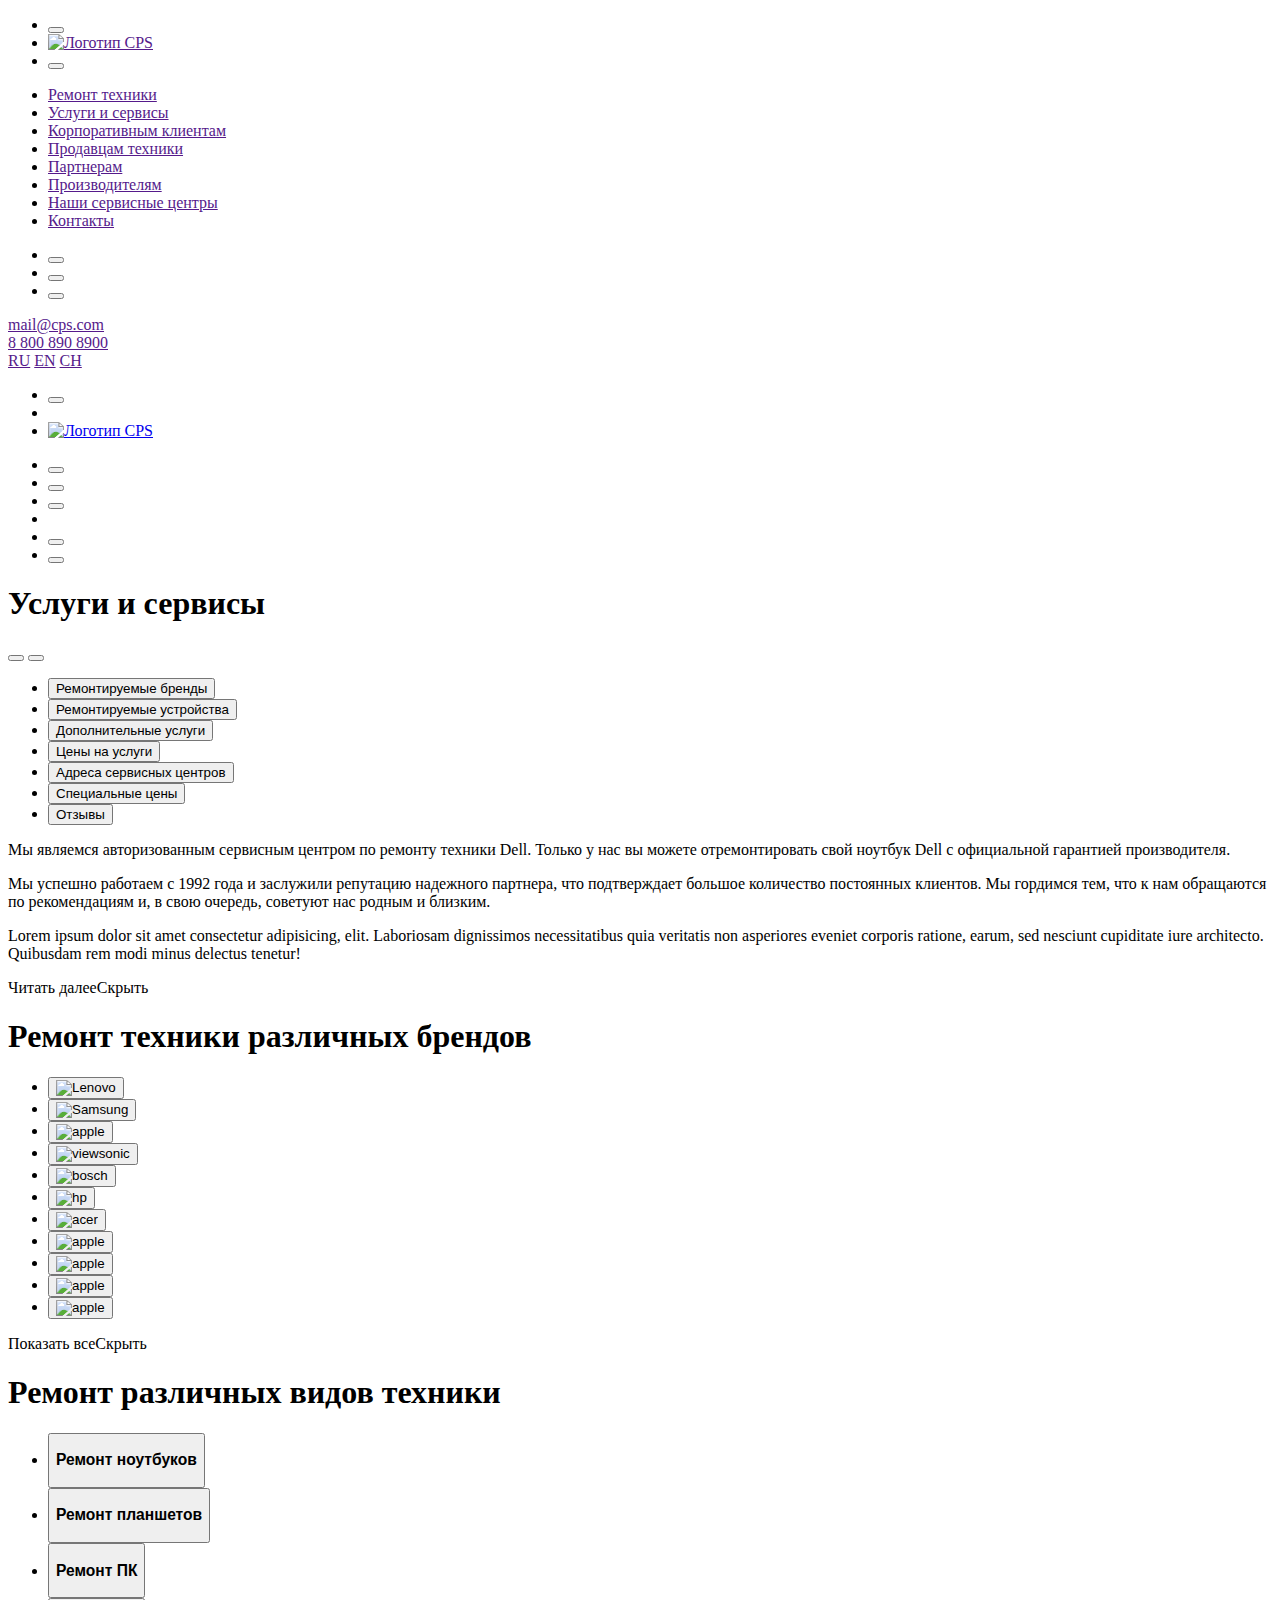
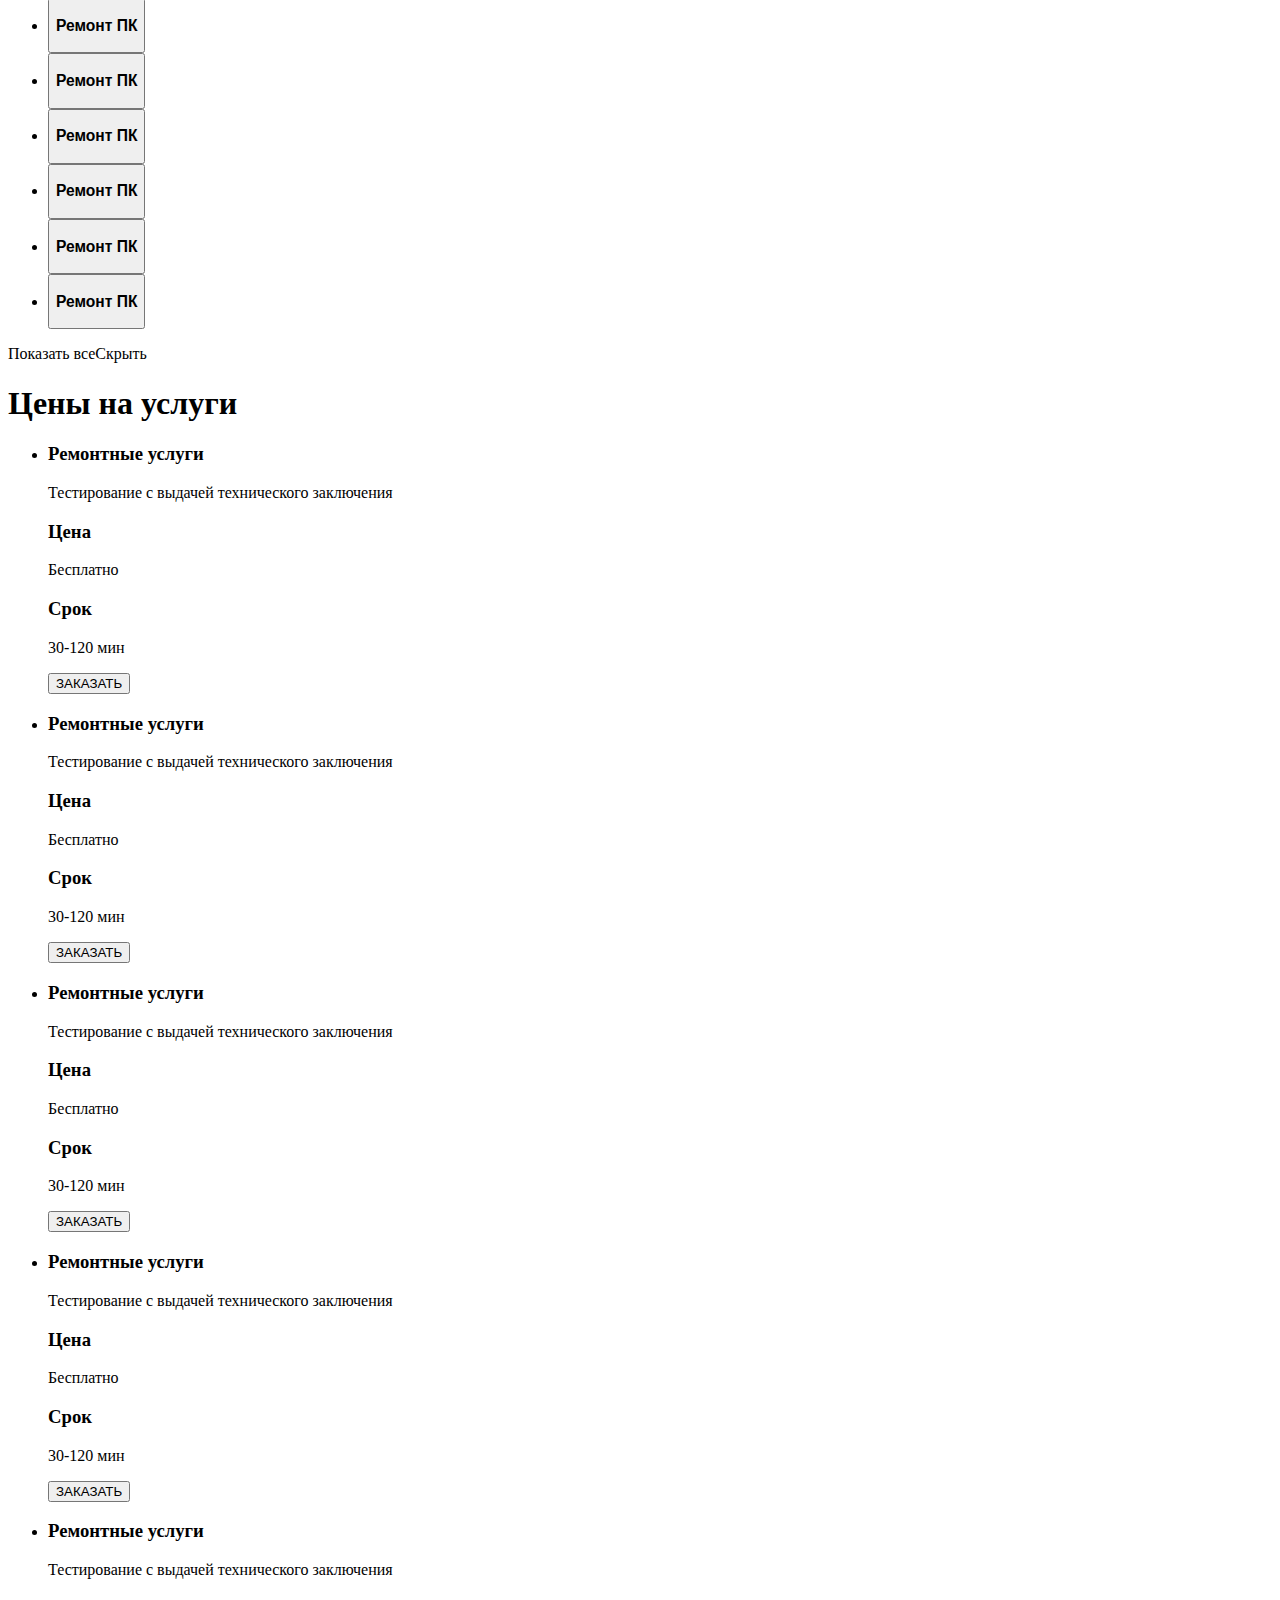
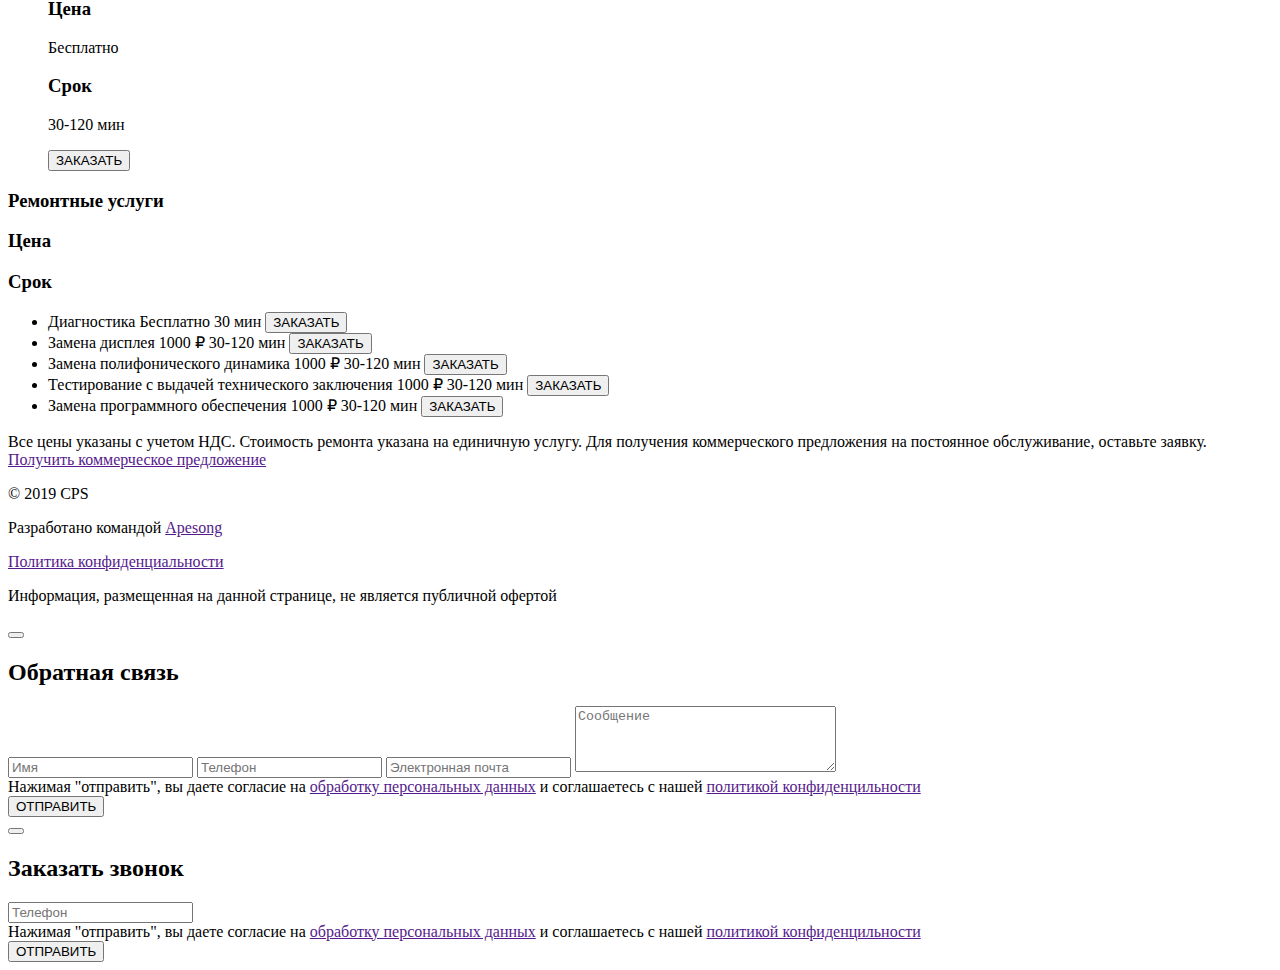
==== src/index.html @ 5e17c7f5 "Add files via upload" ====
<!DOCTYPE html>
<html lang="ru">

<head>
  <meta charset="utf-8">
  <meta name="viewport" content="width=device-width, initial-scale=1.0">
  <title>2 Services</title>
</head>

<body>
  <div class="content">
    <div class="mobile-menu-block">
      <div class="mobile-menu-container">
        <div class="mobile-menu-header">
          <ul class="top-menu">
            <li class="menu-element">
              <button class="button-menu-element close-burger-menu" type="button">
                <div class="button-menu-element__cross-stick">
                </div>
                <div class="button-menu-element__cross-stick">
                </div>
              </button>
            </li>
            <li class="header-logo">
              <a href="" class="header-logo-link"><img class="header-logo-link__icon" src="img/logo.png" alt="Логотип CPS"></a>
            </li>
            <li class="menu-element">
              <button class="button-menu-element" type="button">
                <div class="button-menu-element__glass-outer-round"></div>
                <div class="button-menu-element__glass-inner-round"></div>
                <div class="button-menu-element__glass-stick"></div>
              </button>
            </li>
          </ul>
        </div>
        <section class="main-menu">
          <ul class="mobile-main-menu">
            <li class="mobile-main-menu-element"><a href="" class="mobile-main-menu-element-link">Ремонт техники</a></li>
            <li class="mobile-main-menu-element"><a href="" class="mobile-main-menu-element-link">Услуги и сервисы</a></li>
            <li class="mobile-main-menu-element"><a href="" class="mobile-main-menu-element-link">Корпоративным клиентам</a></li>
            <li class="mobile-main-menu-element"><a href="" class="mobile-main-menu-element-link">Продавцам техники</a></li>
            <li class="mobile-main-menu-element"><a href="" class="mobile-main-menu-element-link">Партнерам</a></li>
            <li class="mobile-main-menu-element"><a href="" class="mobile-main-menu-element-link">Производителям</a></li>
            <li class="mobile-main-menu-element"><a href="" class="mobile-main-menu-element-link">Наши сервисные центры</a></li>
            <li class="mobile-main-menu-element"><a href="" class="mobile-main-menu-element-link">Контакты</a></li>
          </ul>
        </section>
        <div class="menu-footer">
          <ul class="bottom-menu">
            <li class="bottom-menu-element">
              <button class="button-menu-element call-request" type="button">
                <div class="button-menu-element__phone-icon"></div>
              </button>
            </li>
            <li class="bottom-menu-element">
              <button class="button-menu-element" type="button">
                <div class="button-menu-element__chat-icon"></div>
              </button>
            </li>
            <li class="bottom-menu-element">
              <button class="button-menu-element" type="button">
                <div class="profile-icon">
                  <div class="button-menu-element__profile-head-icon"></div>
                  <div class="button-menu-element__profile-body-icon"></div>
                </div>
              </button>
            </li>
          </ul>
          <div class="email">
            <a href="" class="email__email-link">mail@cps.com</a>
          </div>
          <div class="telephone">
            <a href="" class="telephone__telephone-link">8 800 890 8900</a>
          </div>
        </div>
        <div class="language">
          <a href="" class="language__language-link">RU</a>
          <a href="" class="language__language-link">EN</a>
          <a href="" class="language__language-link">CH</a>
        </div>
      </div>
      <div class="mobile-menu-overlay"></div>
    </div>
    <div class="page-container">
      <div class="description">
        <header class="header">
          <ul class="header-left">
            <li class="menu-element">
              <button class="button-menu-element burger-menu" type="button">
                <div class="button-menu-element__burger-top">
                </div>
                <div class="button-menu-element__burger-middle">
                </div>
                <div class="button-menu-element__burger-bottom">
                </div>
              </button>
            </li>
            <li class="header-divider tablet-header-divider">
            </li>
            <li class="header-logo">
              <a class="header-logo-link" href="#"><img class="header-logo-link__icon" src="img/logo.png" alt="Логотип CPS"></a>
            </li>
          </ul>
          <ul class="header-right">
            <li>
              <button class="button-menu-element tablet-header-icon call-request" type="button">
                <div class="button-menu-element__phone-icon"></div>
              </button>
            </li>
            <li>
              <button class="button-menu-element tablet-header-icon" type="button">
                <div class="button-menu-element__chat-icon"></div>
              </button>
            </li>
            <li>
              <button class="button-menu-element tablet-header-icon" type="button">
                <div class="profile-icon">
                  <div class="button-menu-element__profile-head-icon"></div>
                  <div class="button-menu-element__profile-body-icon"></div>
                </div>
              </button>
            </li>
            <li class="header-divider">
            </li>
            <li>
              <button class="button-menu-element leave-request" type="button">
                <div class="button-menu-element__repair-icon"></div>
              </button>
            </li>
            <li>
              <button class="button-menu-element" type="button">
                <div class="button-menu-element__status-icon"></div>
              </button>
            </li>
          </ul>
        </header>
        <main class="main">
          <div class="title-container">
            <div class="highlight"></div>
            <h1 class="main-title">Услуги и сервисы</h1>
            <div class="buttons-title-container">
              <button class="button-menu-element desktop-button-menu-element leave-request" type="button">
                <div class="button-menu-element__repair-icon"></div>
              </button>
              <button class="button-menu-element desktop-button-menu-element" type="button">
                <div class="button-menu-element__status-icon"></div>
              </button>
            </div>
          </div>
          <section class="menu-slider">
            <ul class="slider-wrapper">
              <li class="slider-list-element">
                <button class="button-info" type="button">Ремонтируемые бренды</button>
              </li>
              <li class="slider-list-element">
                <button class="button-info" type="button">Ремонтируемые устройства</button>
              </li>
              <li class="slider-list-element">
                <button class="button-info" type="button">Дополнительные услуги</button>
              </li>
              <li class="slider-list-element">
                <button class="button-info" type="button">Цены на услуги</button>
              </li>
              <li class="slider-list-element">
                <button class="button-info" type="button">Адреса сервисных центров</button>
              </li>
              <li class="slider-list-element">
                <button class="button-info" type="button">Специальные цены</button>
              </li>
              <li class="slider-list-element">
                <button class="button-info" type="button">Отзывы</button>
              </li>
            </ul>
            <div class="fading-right">
            </div>
          </section>
          <section class="about">
            <article class="about-info">
              <div class="full-text">
                <p class="short-text">
                  Мы являемся авторизованным сервисным центром по ремонту техники Dell. Только у нас вы можете отремонтировать свой ноутбук Dell с официальной гарантией производителя.
                </p>
                <p class="tablet-text">
                  Мы успешно работаем с 1992 года и заслужили репутацию надежного партнера<span class="desktop-text">, что подтверждает большое количество постоянных клиентов. Мы гордимся тем, что к нам обращаются по рекомендациям и, в свою очередь, советуют нас родным и близким.</span>
                </p>
                <p class="desktop-hide-text">Lorem ipsum dolor sit amet consectetur adipisicing, elit. Laboriosam dignissimos necessitatibus quia veritatis non asperiores eveniet corporis ratione, earum, sed nesciunt cupiditate iure architecto. Quibusdam rem modi minus delectus tenetur!</p>
              </div>
              <div class="summary about-summary hidden">
                <div class="expand-icon">
                  <div class="expand-icon__expand-arrow expand-icon__expand-arrow--to-bottom">
                  </div>
                  <div class="expand-icon__expand-arrow expand-icon__expand-arrow--to-bottom">
                  </div>
                </div>
                <div class="summary-text">
                  <span class="summary-text__expand-text">Читать далее</span><span class="summary-text__hide-text">Скрыть</span>
                </div>
              </div>
            </article>
            <div class="about-image">
            </div>
          </section>
        </main>
      </div>
      <div class="brands-container">
        <header class="section-header brands-container-element">
          <h1 class="section-header__title">Ремонт техники различных брендов</h1>
        </header>
        <!-- Slider main container -->
        <div class="swiper brands-container-element">
          <!-- Additional required wrapper -->
          <ul class="swiper-wrapper">
            <!-- Slides -->
            <li class="swiper-slide">
              <button class="brand-button" type="button">
                <div class="brand-logo"><img src="./img/lenovo.png" alt="Lenovo" class="brand-logo-lenovo"></div>
                <div class="brand-circle-button">
                  <div class="brand-circle-button__button-arrow--top-stick"></div>
                  <div class="brand-circle-button__button-arrow--bottom-stick"></div>
                </div>
              </button>
            </li>
            <li class="swiper-slide">
              <button class="brand-button" type="button">
                <div class="brand-logo"><img src="./img/samsung.png" alt="Samsung" class="brand-logo-samsung"></div>
                <div class="brand-circle-button">
                  <div class="brand-circle-button__button-arrow--top-stick"></div>
                  <div class="brand-circle-button__button-arrow--bottom-stick"></div>
                </div>
              </button>
            </li>
            <li class="swiper-slide">
              <button class="brand-button" type="button">
                <div class="brand-logo"><img src="./img/apple.png" alt="apple" class="brand-logo-apple"></div>
                <div class="brand-circle-button">
                  <div class="brand-circle-button__button-arrow--top-stick"></div>
                  <div class="brand-circle-button__button-arrow--bottom-stick"></div>
                </div>
              </button>
            </li>
            <li class="swiper-slide">
              <button class="brand-button" type="button">
                <div class="brand-logo"><img src="./img/viewsonic.png" alt="viewsonic" class="brand-logo-viewsonic"></div>
                <div class="brand-circle-button">
                  <div class="brand-circle-button__button-arrow--top-stick"></div>
                  <div class="brand-circle-button__button-arrow--bottom-stick"></div>
                </div>
              </button>
            </li>
            <li class="swiper-slide">
              <button class="brand-button" type="button">
                <div class="brand-logo"><img src="./img/bosch.png" alt="bosch" class="brand-logo-bosch"></div>
                <div class="brand-circle-button">
                  <div class="brand-circle-button__button-arrow--top-stick"></div>
                  <div class="brand-circle-button__button-arrow--bottom-stick"></div>
                </div>
              </button>
            </li>
            <li class="swiper-slide">
              <button class="brand-button" type="button">
                <div class="brand-logo"><img src="./img/hp.png" alt="hp" class="brand-logo-hp"></div>
                <div class="brand-circle-button">
                  <div class="brand-circle-button__button-arrow--top-stick"></div>
                  <div class="brand-circle-button__button-arrow--bottom-stick"></div>
                </div>
              </button>
            </li>
            <li class="swiper-slide">
              <button class="brand-button" type="button">
                <div class="brand-logo"><img src="./img/acer.png" alt="acer" class="brand-logo-acer"></div>
                <div class="brand-circle-button">
                  <div class="brand-circle-button__button-arrow--top-stick"></div>
                  <div class="brand-circle-button__button-arrow--bottom-stick"></div>
                </div>
              </button>
            </li>
            <li class="swiper-slide">
              <button class="brand-button" type="button">
                <div class="brand-logo"><img src="./img/apple.png" alt="apple" class="brand-logo-apple"></div>
                <div class="brand-circle-button">
                  <div class="brand-circle-button__button-arrow--top-stick"></div>
                  <div class="brand-circle-button__button-arrow--bottom-stick"></div>
                </div>
              </button>
            </li>
            <li class="swiper-slide">
              <button class="brand-button" type="button">
                <div class="brand-logo"><img src="./img/apple.png" alt="apple" class="brand-logo-apple"></div>
                <div class="brand-circle-button">
                  <div class="brand-circle-button__button-arrow--top-stick"></div>
                  <div class="brand-circle-button__button-arrow--bottom-stick"></div>
                </div>
              </button>
            </li>
            <li class="swiper-slide">
              <button class="brand-button" type="button">
                <div class="brand-logo"><img src="./img/apple.png" alt="apple" class="brand-logo-apple"></div>
                <div class="brand-circle-button">
                  <div class="brand-circle-button__button-arrow--top-stick"></div>
                  <div class="brand-circle-button__button-arrow--bottom-stick"></div>
                </div>
              </button>
            </li>
            <li class="swiper-slide">
              <button class="brand-button" type="button">
                <div class="brand-logo"><img src="./img/apple.png" alt="apple" class="brand-logo-apple"></div>
                <div class="brand-circle-button">
                  <div class="brand-circle-button__button-arrow--top-stick"></div>
                  <div class="brand-circle-button__button-arrow--bottom-stick"></div>
                </div>
              </button>
            </li>
          </ul>
          <!-- If we need pagination -->
          <div class="swiper-pagination"></div>
          <!-- If we need navigation buttons -->
          <!--<div class="swiper-button-prev"></div>
      <div class="swiper-button-next"></div>-->
          <!-- If we need scrollbar -->
          <!-- <div class="swiper-scrollbar"></div>-->
          <div class="fading-right"></div>
        </div>
        <div class="summary brands-container-element hidden">
          <div class="expand-icon">
            <div class="expand-icon__expand-arrow expand-icon__expand-arrow--to-bottom">
            </div>
            <div class="expand-icon__expand-arrow expand-icon__expand-arrow--to-bottom">
            </div>
          </div>
          <div class="summary-text">
            <span class="summary-text__expand-text">Показать все</span><span class="summary-text__hide-text">Скрыть</span>
          </div>
        </div>
      </div>
      <section class="device-type">
        <header class="section-header device-type-header">
          <h1 class="section-header__title">Ремонт различных видов техники</h1>
        </header>
        <div class="swiper2">
          <ul class="swiper-wrapper">
            <li class="swiper-slide">
              <button class="device-type-button" type="button">
                <h3 class="device-type-title">Ремонт ноутбуков</h3>
                <div class="brand-circle-button">
                  <div class="brand-circle-button__button-arrow--top-stick"></div>
                  <div class="brand-circle-button__button-arrow--bottom-stick"></div>
                </div>
              </button>
            </li>
            <li class="swiper-slide">
              <button class="device-type-button" type="button">
                <h3 class="device-type-title">Ремонт планшетов</h3>
                <div class="brand-circle-button">
                  <div class="brand-circle-button__button-arrow--top-stick"></div>
                  <div class="brand-circle-button__button-arrow--bottom-stick"></div>
                </div>
              </button>
            </li>
            <li class="swiper-slide">
              <button class="device-type-button" type="button">
                <h3 class="device-type-title">Ремонт ПК</h3>
                <div class="brand-circle-button">
                  <div class="brand-circle-button__button-arrow--top-stick"></div>
                  <div class="brand-circle-button__button-arrow--bottom-stick"></div>
                </div>
              </button>
            </li>
            <li class="swiper-slide">
              <button class="device-type-button" type="button">
                <h3 class="device-type-title">Ремонт ПК</h3>
                <div class="brand-circle-button">
                  <div class="brand-circle-button__button-arrow--top-stick"></div>
                  <div class="brand-circle-button__button-arrow--bottom-stick"></div>
                </div>
              </button>
            </li>
            <li class="swiper-slide">
              <button class="device-type-button" type="button">
                <h3 class="device-type-title">Ремонт ПК</h3>
                <div class="brand-circle-button">
                  <div class="brand-circle-button__button-arrow--top-stick"></div>
                  <div class="brand-circle-button__button-arrow--bottom-stick"></div>
                </div>
              </button>
            </li>
            <li class="swiper-slide">
              <button class="device-type-button" type="button">
                <h3 class="device-type-title">Ремонт ПК</h3>
                <div class="brand-circle-button">
                  <div class="brand-circle-button__button-arrow--top-stick"></div>
                  <div class="brand-circle-button__button-arrow--bottom-stick"></div>
                </div>
              </button>
            </li>
            <li class="swiper-slide">
              <button class="device-type-button" type="button">
                <h3 class="device-type-title">Ремонт ПК</h3>
                <div class="brand-circle-button">
                  <div class="brand-circle-button__button-arrow--top-stick"></div>
                  <div class="brand-circle-button__button-arrow--bottom-stick"></div>
                </div>
              </button>
            </li>
            <li class="swiper-slide">
              <button class="device-type-button" type="button">
                <h3 class="device-type-title">Ремонт ПК</h3>
                <div class="brand-circle-button">
                  <div class="brand-circle-button__button-arrow--top-stick"></div>
                  <div class="brand-circle-button__button-arrow--bottom-stick"></div>
                </div>
              </button>
            </li>
            <li class="swiper-slide">
              <button class="device-type-button" type="button">
                <h3 class="device-type-title">Ремонт ПК</h3>
                <div class="brand-circle-button">
                  <div class="brand-circle-button__button-arrow--top-stick"></div>
                  <div class="brand-circle-button__button-arrow--bottom-stick"></div>
                </div>
              </button>
            </li>
          </ul>
          <div class="swiper-pagination"></div>
          <div class="fading-right"></div>
        </div>
        <div class="summary device-type-summary hidden">
          <div class="expand-icon">
            <div class="expand-icon__expand-arrow expand-icon__expand-arrow--to-bottom">
            </div>
            <div class="expand-icon__expand-arrow expand-icon__expand-arrow--to-bottom">
            </div>
          </div>
          <div class="summary-text">
            <span class="summary-text__expand-text">Показать все</span><span class="summary-text__hide-text">Скрыть</span>
          </div>
        </div>
      </section>
      <section class="prices">
        <header class="section-header prices-header">
          <h1 class="section-header__title">Цены на услуги</h1>
        </header>
        <div class="swiper3">
          <ul class="swiper-wrapper">
            <li class="swiper-slide">
              <div class="service-type">
                <div class="service-type__service">
                  <h3 class="service-type__title">Ремонтные услуги</h3>
                  <p class="service-type__description">Тестирование с выдачей технического заключения</p>
                </div>
                <div class="service-type__price">
                  <h3 class="service-type__title">Цена</h3>
                  <p class="service-type__description">Бесплатно</p>
                </div>
                <div class="service-type__term">
                  <h3 class="service-type__title">Срок</h3>
                  <p class="service-type__description">30-120 мин</p>
                </div>
                <button class="order-service" type="button">
                  <span class="order-service__title">ЗАКАЗАТЬ</span>
                  <div class="brand-circle-button">
                    <div class="brand-circle-button__button-arrow--top-stick"></div>
                    <div class="brand-circle-button__button-arrow--bottom-stick"></div>
                  </div>
                </button>
              </div>
            </li>
            <li class="swiper-slide">
              <div class="service-type">
                <div class="service-type__service">
                  <h3 class="service-type__title">Ремонтные услуги</h3>
                  <p class="service-type__description">Тестирование с выдачей технического заключения</p>
                </div>
                <div class="service-type__price">
                  <h3 class="service-type__title">Цена</h3>
                  <p class="service-type__description">Бесплатно</p>
                </div>
                <div class="service-type__term">
                  <h3 class="service-type__title">Срок</h3>
                  <p class="service-type__description">30-120 мин</p>
                </div>
                <button class="order-service" type="button">
                  <span class="order-service__title">ЗАКАЗАТЬ</span>
                  <div class="brand-circle-button">
                    <div class="brand-circle-button__button-arrow--top-stick"></div>
                    <div class="brand-circle-button__button-arrow--bottom-stick"></div>
                  </div>
                </button>
              </div>
            </li>
            <li class="swiper-slide">
              <div class="service-type">
                <div class="service-type__service">
                  <h3 class="service-type__title">Ремонтные услуги</h3>
                  <p class="service-type__description">Тестирование с выдачей технического заключения</p>
                </div>
                <div class="service-type__price">
                  <h3 class="service-type__title">Цена</h3>
                  <p class="service-type__description">Бесплатно</p>
                </div>
                <div class="service-type__term">
                  <h3 class="service-type__title">Срок</h3>
                  <p class="service-type__description">30-120 мин</p>
                </div>
                <button class="order-service" type="button">
                  <span class="order-service__title">ЗАКАЗАТЬ</span>
                  <div class="brand-circle-button">
                    <div class="brand-circle-button__button-arrow--top-stick"></div>
                    <div class="brand-circle-button__button-arrow--bottom-stick"></div>
                  </div>
                </button>
              </div>
            </li>
            <li class="swiper-slide">
              <div class="service-type">
                <div class="service-type__service">
                  <h3 class="service-type__title">Ремонтные услуги</h3>
                  <p class="service-type__description">Тестирование с выдачей технического заключения</p>
                </div>
                <div class="service-type__price">
                  <h3 class="service-type__title">Цена</h3>
                  <p class="service-type__description">Бесплатно</p>
                </div>
                <div class="service-type__term">
                  <h3 class="service-type__title">Срок</h3>
                  <p class="service-type__description">30-120 мин</p>
                </div>
                <button class="order-service" type="button">
                  <span class="order-service__title">ЗАКАЗАТЬ</span>
                  <div class="brand-circle-button">
                    <div class="brand-circle-button__button-arrow--top-stick"></div>
                    <div class="brand-circle-button__button-arrow--bottom-stick"></div>
                  </div>
                </button>
              </div>
            </li>
            <li class="swiper-slide">
              <div class="service-type">
                <div class="service-type__service">
                  <h3 class="service-type__title">Ремонтные услуги</h3>
                  <p class="service-type__description">Тестирование с выдачей технического заключения</p>
                </div>
                <div class="service-type__price">
                  <h3 class="service-type__title">Цена</h3>
                  <p class="service-type__description">Бесплатно</p>
                </div>
                <div class="service-type__term">
                  <h3 class="service-type__title">Срок</h3>
                  <p class="service-type__description">30-120 мин</p>
                </div>
                <button class="order-service" type="button">
                  <span class="order-service__title">ЗАКАЗАТЬ</span>
                  <div class="brand-circle-button">
                    <div class="brand-circle-button__button-arrow--top-stick"></div>
                    <div class="brand-circle-button__button-arrow--bottom-stick"></div>
                  </div>
                </button>
              </div>
            </li>
          </ul>
          <div class="swiper-pagination"></div>
          <div class="fading-right"></div>
        </div>
        <div class="price-list-container">
          <div class="price-list-header">
            <h3 class="service-type__title">Ремонтные услуги</h3>
            <h3 class="service-type__title">Цена</h3>
            <h3 class="service-type__title">Срок</h3>
          </div>
          <ul class="price-list">
            <li class="price-row">
              <span class="service-type__description">Диагностика</span>
              <span class="service-type__description">Бесплатно</span>
              <span class="service-type__description">30 мин</span>
              <button class="order-service" type="button">
                <span class="order-service__title">ЗАКАЗАТЬ</span>
                <div class="brand-circle-button">
                  <div class="brand-circle-button__button-arrow--top-stick"></div>
                  <div class="brand-circle-button__button-arrow--bottom-stick"></div>
                </div>
              </button>
            </li>
            <li class="price-row">
              <span class="service-type__description">Замена дисплея</span>
              <span class="service-type__description">1000 &#8381;</span>
              <span class="service-type__description">30-120 мин</span>
              <button class="order-service" type="button">
                <span class="order-service__title">ЗАКАЗАТЬ</span>
                <div class="brand-circle-button">
                  <div class="brand-circle-button__button-arrow--top-stick"></div>
                  <div class="brand-circle-button__button-arrow--bottom-stick"></div>
                </div>
              </button>
            </li>
            <li class="price-row">
              <span class="service-type__description">Замена полифонического динамика</span>
              <span class="service-type__description">1000 &#8381;</span>
              <span class="service-type__description">30-120 мин</span>
              <button class="order-service" type="button">
                <span class="order-service__title">ЗАКАЗАТЬ</span>
                <div class="brand-circle-button">
                  <div class="brand-circle-button__button-arrow--top-stick"></div>
                  <div class="brand-circle-button__button-arrow--bottom-stick"></div>
                </div>
              </button>
            </li>
            <li class="price-row">
              <span class="service-type__description">Тестирование с выдачей технического заключения</span>
              <span class="service-type__description">1000 &#8381;</span>
              <span class="service-type__description">30-120 мин</span>
              <button class="order-service" type="button">
                <span class="order-service__title">ЗАКАЗАТЬ</span>
                <div class="brand-circle-button">
                  <div class="brand-circle-button__button-arrow--top-stick"></div>
                  <div class="brand-circle-button__button-arrow--bottom-stick"></div>
                </div>
              </button>
            </li>
            <li class="price-row">
              <span class="service-type__description">Замена программного обеспечения</span>
              <span class="service-type__description">1000 &#8381;</span>
              <span class="service-type__description">30-120 мин</span>
              <button class="order-service" type="button">
                <span class="order-service__title">ЗАКАЗАТЬ</span>
                <div class="brand-circle-button">
                  <div class="brand-circle-button__button-arrow--top-stick"></div>
                  <div class="brand-circle-button__button-arrow--bottom-stick"></div>
                </div>
              </button>
            </li>
          </ul>
        </div>
      </section>
      <section class="commercial-order">
        <div class="commercial-order-description">
          <span>Все цены указаны с учетом НДС. Стоимость ремонта указана на единичную услугу. Для получения коммерческого предложения на постоянное обслуживание, оставьте заявку.</span>
        </div>
        <div class="get-commercial-order">
          <a href="" class="get-commercial-order__link">Получить коммерческое предложение</a>
          <div class="brand-circle-button">
            <div class="brand-circle-button__button-arrow--top-stick"></div>
            <div class="brand-circle-button__button-arrow--bottom-stick"></div>
          </div>
        </div>
      </section>
      <footer class="main-footer">
        <div class="copyright">
          <p>&#169 2019 CPS</p>
          <p>Разработано командой <a href="">Apesong</a></p>
        </div>
        <div class="agreement">
          <p><a href="">Политика конфиденциальности</a></p>
        </div>
        <div class="disclaimer">
          <p>Информация, размещенная на данной странице, не является публичной офертой</p>
        </div>
      </footer>
    </div>
    <div class="modal-container">
      <div class="modal-block modal-feedback">
        <div class="modal-overlay"></div>
        <div class="form-block">
          <button class="button-menu-element" type="button">
            <div class="button-menu-element__cross-stick">
            </div>
            <div class="button-menu-element__cross-stick">
            </div>
          </button>
          <div class="modal-title-container">
            <div class="highlight"></div>
            <h2 class="modal-title">Обратная связь</h2>
          </div>
          <form action="" class="form feedback-form">
            <input type="text" name="name" placeholder="Имя">
            <input type="tel" name="tel" placeholder="Телефон">
            <input type="email" name="email" placeholder="Электронная почта">
            <textarea name="message" id="message" cols="30" rows="4" placeholder="Сообщение"></textarea>
            <div class="legal-agreement">
              <span>Нажимая "отправить", вы даете согласие на <a href="" class="legal-agreement__link">обработку персональных данных</a> и соглашаетесь с нашей <a href="" class="legal-agreement__link">политикой конфиденцильности</a></span>
            </div>
            <button class="order-service" type="submit">
              <span class="order-service__title">ОТПРАВИТЬ</span>
              <div class="brand-circle-button">
                <div class="brand-circle-button__button-arrow--top-stick"></div>
                <div class="brand-circle-button__button-arrow--bottom-stick"></div>
              </div>
            </button>
          </form>
        </div>
      </div>
      <div class="modal-block modal-call">
        <div class="modal-overlay"></div>
        <div class="form-block">
          <button class="button-menu-element" type="button">
            <div class="button-menu-element__cross-stick">
            </div>
            <div class="button-menu-element__cross-stick">
            </div>
          </button>
          <div class="modal-title-container">
            <div class="highlight"></div>
            <h2 class="modal-title">Заказать звонок</h2>
          </div>
          <form action="" class="form feedback-form">
            <input type="tel" name="tel" placeholder="Телефон">
            <div class="legal-agreement">
              <span>Нажимая "отправить", вы даете согласие на <a href="" class="legal-agreement__link">обработку персональных данных</a> и соглашаетесь с нашей <a href="" class="legal-agreement__link">политикой конфиденцильности</a></span>
            </div>
            <button class="order-service" type="submit">
              <span class="order-service__title">ОТПРАВИТЬ</span>
              <div class="brand-circle-button">
                <div class="brand-circle-button__button-arrow--top-stick"></div>
                <div class="brand-circle-button__button-arrow--bottom-stick"></div>
              </div>
            </button>
          </form>
        </div>
      </div>
    </div>
  </div>
  </div>
</body>

</html>
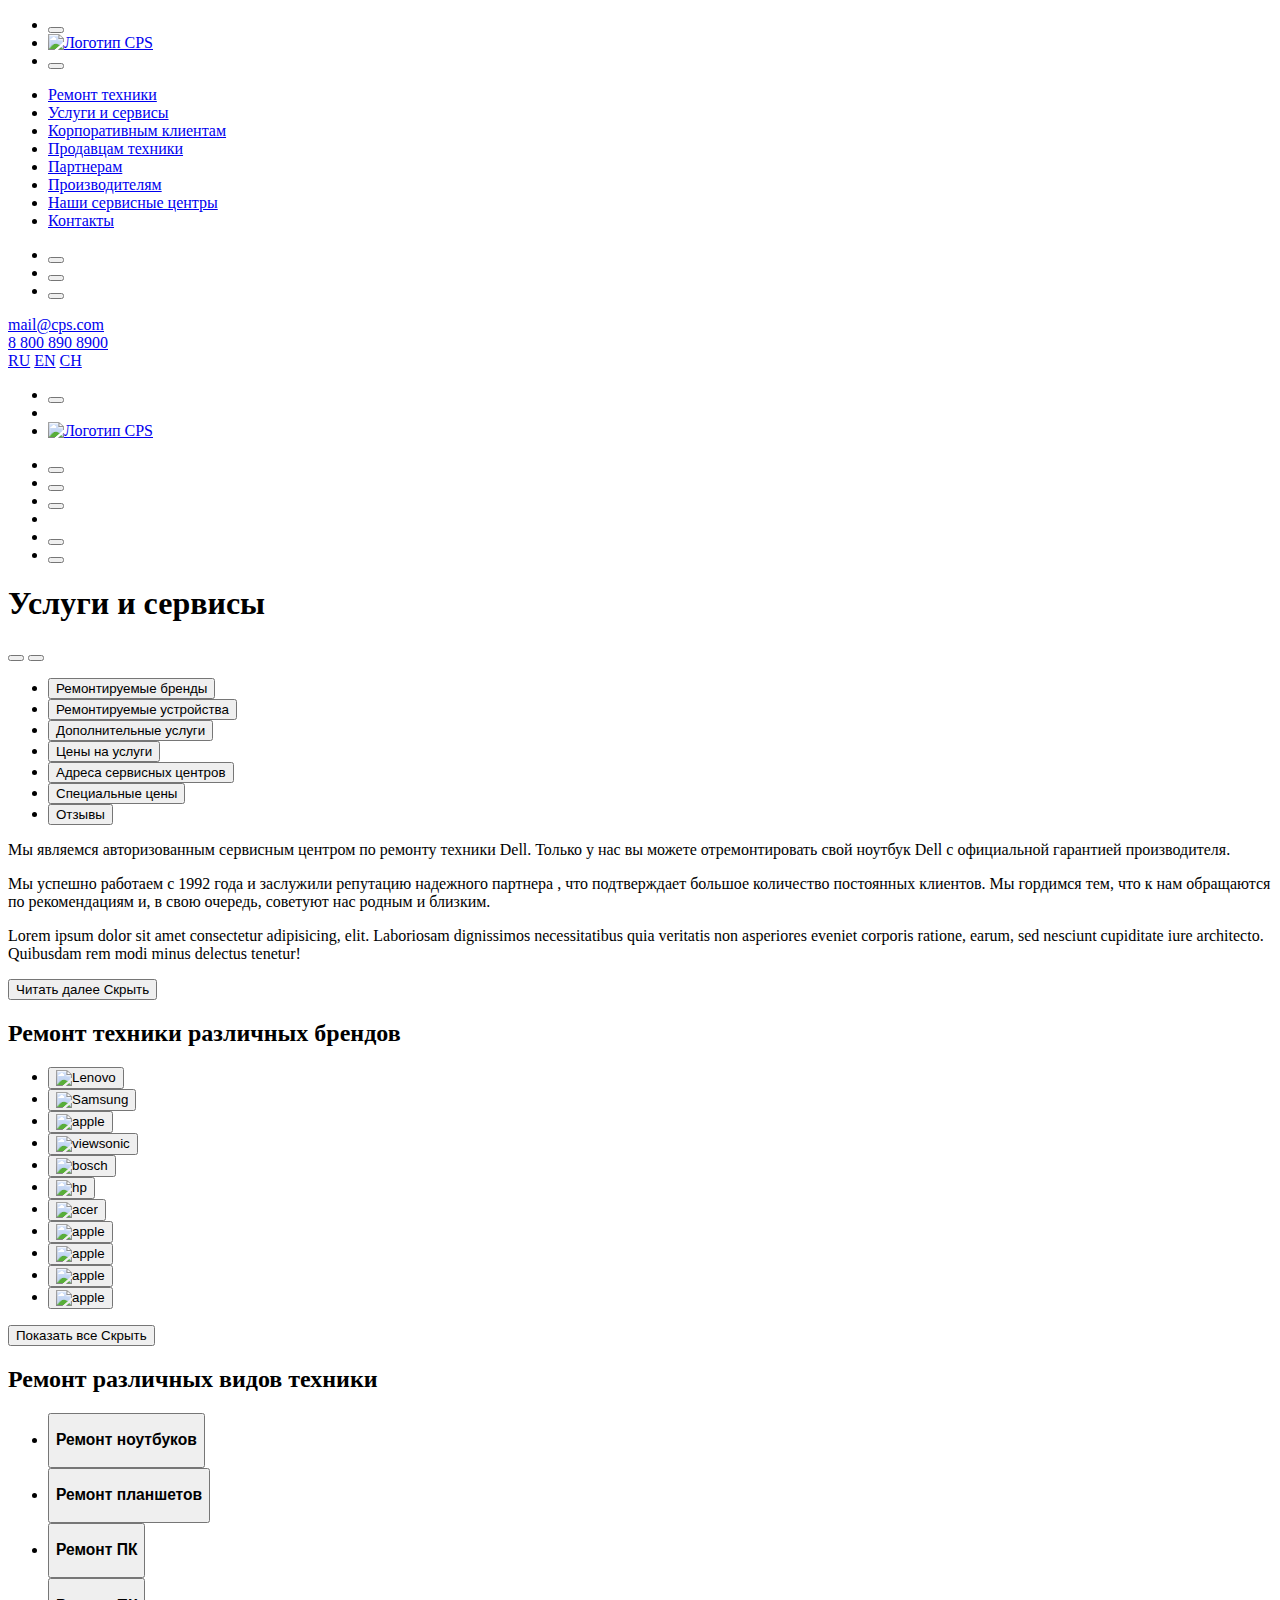
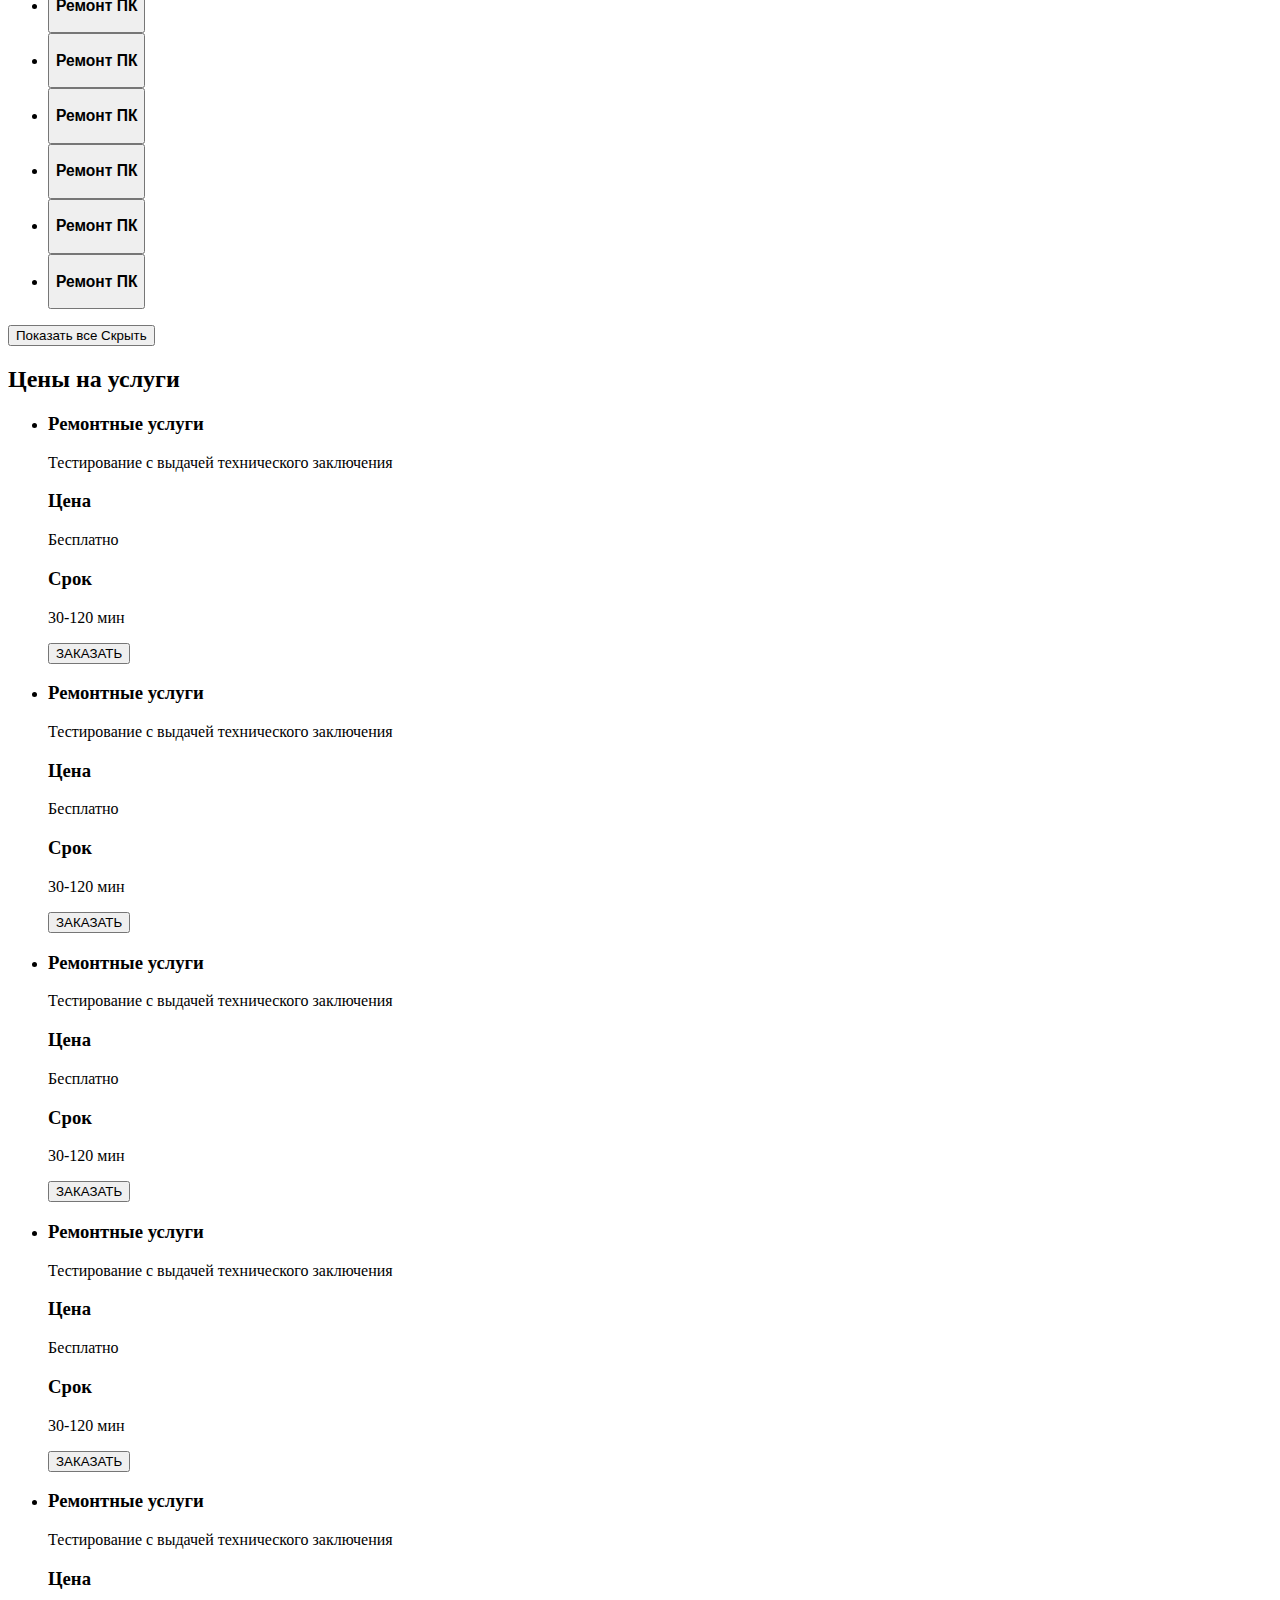
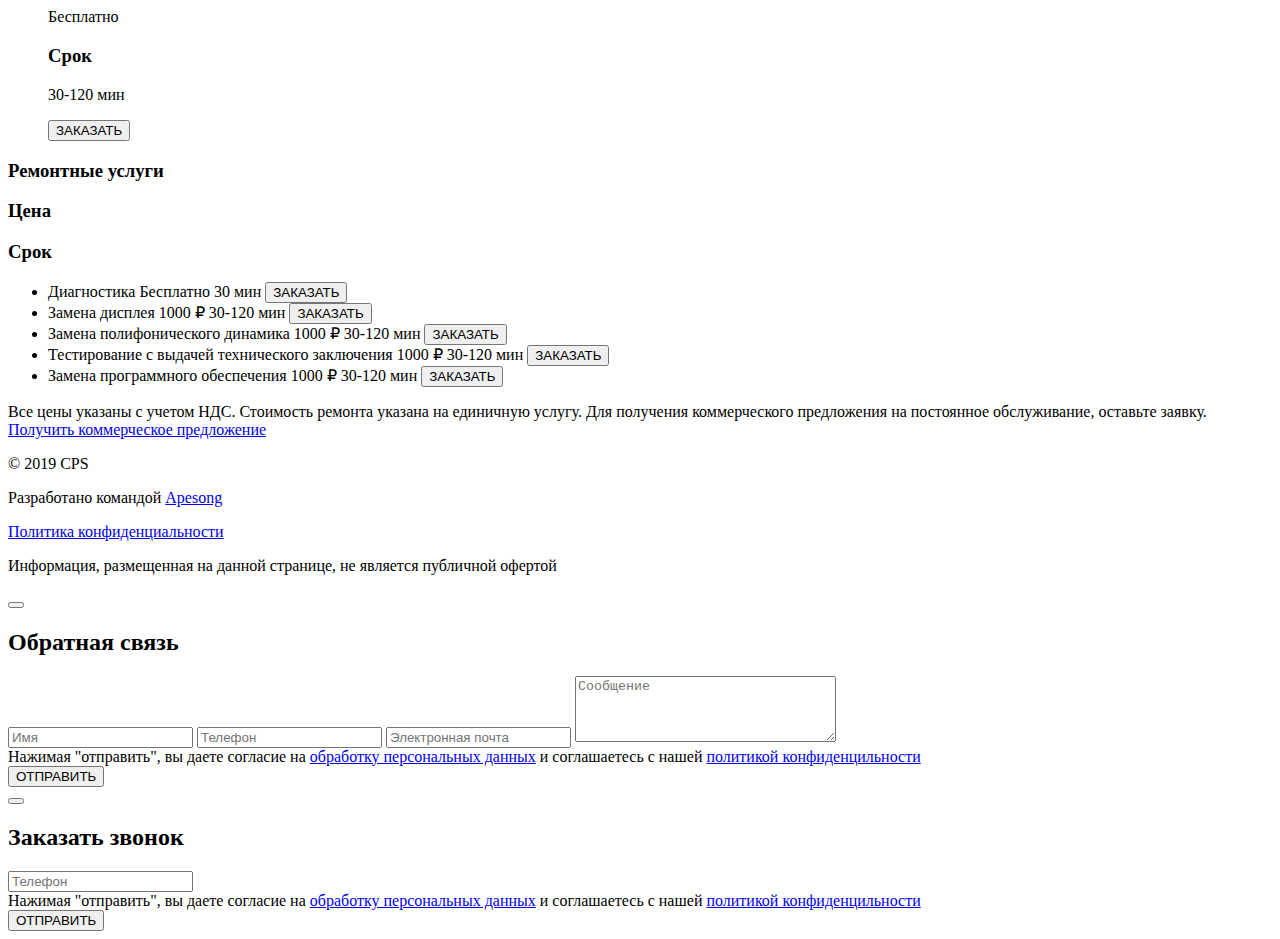
==== commit 98be999a: "Add files via upload" ====
--- a/src/index.html
+++ b/src/index.html
@@ -22,7 +22,9 @@
               </button>
             </li>
             <li class="header-logo">
-              <a href="" class="header-logo-link"><img class="header-logo-link__icon" src="img/logo.png" alt="Логотип CPS"></a>
+              <a href="#" class="header-logo-link">
+                <img class="header-logo-link__icon" src="img/logo.png" alt="Логотип CPS">
+              </a>
             </li>
             <li class="menu-element">
               <button class="button-menu-element" type="button">
@@ -35,14 +37,35 @@
         </div>
         <section class="main-menu">
           <ul class="mobile-main-menu">
-            <li class="mobile-main-menu-element"><a href="" class="mobile-main-menu-element-link">Ремонт техники</a></li>
-            <li class="mobile-main-menu-element"><a href="" class="mobile-main-menu-element-link">Услуги и сервисы</a></li>
-            <li class="mobile-main-menu-element"><a href="" class="mobile-main-menu-element-link">Корпоративным клиентам</a></li>
-            <li class="mobile-main-menu-element"><a href="" class="mobile-main-menu-element-link">Продавцам техники</a></li>
-            <li class="mobile-main-menu-element"><a href="" class="mobile-main-menu-element-link">Партнерам</a></li>
-            <li class="mobile-main-menu-element"><a href="" class="mobile-main-menu-element-link">Производителям</a></li>
-            <li class="mobile-main-menu-element"><a href="" class="mobile-main-menu-element-link">Наши сервисные центры</a></li>
-            <li class="mobile-main-menu-element"><a href="" class="mobile-main-menu-element-link">Контакты</a></li>
+            <li class="mobile-main-menu-element">
+              <a href="#" class="mobile-main-menu-element-link">Ремонт
+                техники</a>
+            </li>
+            <li class="mobile-main-menu-element">
+              <a href="#" class="mobile-main-menu-element-link">Услуги
+                и сервисы</a>
+            </li>
+            <li class="mobile-main-menu-element">
+              <a href="#" class="mobile-main-menu-element-link">Корпоративным
+                клиентам</a>
+            </li>
+            <li class="mobile-main-menu-element">
+              <a href="#" class="mobile-main-menu-element-link">Продавцам
+                техники</a>
+            </li>
+            <li class="mobile-main-menu-element">
+              <a href="#" class="mobile-main-menu-element-link">Партнерам</a>
+            </li>
+            <li class="mobile-main-menu-element">
+              <a href="#" class="mobile-main-menu-element-link">Производителям</a>
+            </li>
+            <li class="mobile-main-menu-element">
+              <a href="#" class="mobile-main-menu-element-link">Наши
+                сервисные центры</a>
+            </li>
+            <li class="mobile-main-menu-element">
+              <a href="#" class="mobile-main-menu-element-link">Контакты</a>
+            </li>
           </ul>
         </section>
         <div class="menu-footer">
@@ -53,7 +76,7 @@
               </button>
             </li>
             <li class="bottom-menu-element">
-              <button class="button-menu-element" type="button">
+              <button class="button-menu-element leave-request" type="button">
                 <div class="button-menu-element__chat-icon"></div>
               </button>
             </li>
@@ -67,19 +90,19 @@
             </li>
           </ul>
           <div class="email">
-            <a href="" class="email__email-link">mail@cps.com</a>
+            <a href="mailto:mail@cps.com" class="email__email-link">mail@cps.com</a>
           </div>
           <div class="telephone">
-            <a href="" class="telephone__telephone-link">8 800 890 8900</a>
+            <a href="tel:+78008908900" class="telephone__telephone-link">8 800 890 8900</a>
           </div>
         </div>
         <div class="language">
-          <a href="" class="language__language-link">RU</a>
-          <a href="" class="language__language-link">EN</a>
-          <a href="" class="language__language-link">CH</a>
+          <a href="#" class="language__language-link">RU</a>
+          <a href="#" class="language__language-link">EN</a>
+          <a href="#" class="language__language-link">CH</a>
         </div>
       </div>
-      <div class="mobile-menu-overlay"></div>
+      <div class="overlay mobile-menu-overlay"></div>
     </div>
     <div class="page-container">
       <div class="description">
@@ -98,7 +121,9 @@
             <li class="header-divider tablet-header-divider">
             </li>
             <li class="header-logo">
-              <a class="header-logo-link" href="#"><img class="header-logo-link__icon" src="img/logo.png" alt="Логотип CPS"></a>
+              <a class="header-logo-link" href="#">
+                <img class="header-logo-link__icon" src="img/logo.png" alt="Логотип CPS">
+              </a>
             </li>
           </ul>
           <ul class="header-right">
@@ -108,7 +133,7 @@
               </button>
             </li>
             <li>
-              <button class="button-menu-element tablet-header-icon" type="button">
+              <button class="button-menu-element tablet-header-icon leave-request" type="button">
                 <div class="button-menu-element__chat-icon"></div>
               </button>
             </li>
@@ -123,7 +148,7 @@
             <li class="header-divider">
             </li>
             <li>
-              <button class="button-menu-element leave-request" type="button">
+              <button class="button-menu-element" type="button">
                 <div class="button-menu-element__repair-icon"></div>
               </button>
             </li>
@@ -139,7 +164,7 @@
             <div class="highlight"></div>
             <h1 class="main-title">Услуги и сервисы</h1>
             <div class="buttons-title-container">
-              <button class="button-menu-element desktop-button-menu-element leave-request" type="button">
+              <button class="button-menu-element desktop-button-menu-element" type="button">
                 <div class="button-menu-element__repair-icon"></div>
               </button>
               <button class="button-menu-element desktop-button-menu-element" type="button">
@@ -177,15 +202,19 @@
           <section class="about">
             <article class="about-info">
               <div class="full-text">
-                <p class="short-text">
-                  Мы являемся авторизованным сервисным центром по ремонту техники Dell. Только у нас вы можете отремонтировать свой ноутбук Dell с официальной гарантией производителя.
-                </p>
-                <p class="tablet-text">
-                  Мы успешно работаем с 1992 года и заслужили репутацию надежного партнера<span class="desktop-text">, что подтверждает большое количество постоянных клиентов. Мы гордимся тем, что к нам обращаются по рекомендациям и, в свою очередь, советуют нас родным и близким.</span>
-                </p>
-                <p class="desktop-hide-text">Lorem ipsum dolor sit amet consectetur adipisicing, elit. Laboriosam dignissimos necessitatibus quia veritatis non asperiores eveniet corporis ratione, earum, sed nesciunt cupiditate iure architecto. Quibusdam rem modi minus delectus tenetur!</p>
+                <p class="short-text">Мы являемся авторизованным сервисным центром по ремонту техники Dell. Только у
+                  нас вы можете отремонтировать свой ноутбук Dell с официальной гарантией
+                  производителя.</p>
+                <p class="tablet-text">Мы успешно работаем с 1992 года и заслужили репутацию надежного партнера
+                  <span class="desktop-text">, что подтверждает большое количество постоянных клиентов.
+                  Мы гордимся тем, что к нам обращаются по рекомендациям и, в свою очередь,
+                  советуют нас родным и близким.</span></p>
+                <p class="desktop-hide-text">Lorem ipsum dolor sit amet consectetur adipisicing,
+                  elit. Laboriosam dignissimos necessitatibus quia veritatis non asperiores eveniet
+                  corporis ratione, earum, sed nesciunt cupiditate iure architecto. Quibusdam rem
+                  modi minus delectus tenetur!</p>
               </div>
-              <div class="summary about-summary hidden">
+              <button class="summary about-summary hidden" type="button">
                 <div class="expand-icon">
                   <div class="expand-icon__expand-arrow expand-icon__expand-arrow--to-bottom">
                   </div>
@@ -193,9 +222,10 @@
                   </div>
                 </div>
                 <div class="summary-text">
-                  <span class="summary-text__expand-text">Читать далее</span><span class="summary-text__hide-text">Скрыть</span>
-                </div>
-              </div>
+                  <span class="summary-text__expand-text">Читать далее</span>
+                  <span class="summary-text__hide-text">Скрыть</span>
+                </div>
+              </button>
             </article>
             <div class="about-image">
             </div>
@@ -204,7 +234,7 @@
       </div>
       <div class="brands-container">
         <header class="section-header brands-container-element">
-          <h1 class="section-header__title">Ремонт техники различных брендов</h1>
+          <h2 class="section-header__title">Ремонт техники различных брендов</h2>
         </header>
         <!-- Slider main container -->
         <div class="swiper brands-container-element">
@@ -213,97 +243,119 @@
             <!-- Slides -->
             <li class="swiper-slide">
               <button class="brand-button" type="button">
-                <div class="brand-logo"><img src="./img/lenovo.png" alt="Lenovo" class="brand-logo-lenovo"></div>
-                <div class="brand-circle-button">
-                  <div class="brand-circle-button__button-arrow--top-stick"></div>
-                  <div class="brand-circle-button__button-arrow--bottom-stick"></div>
-                </div>
-              </button>
-            </li>
-            <li class="swiper-slide">
-              <button class="brand-button" type="button">
-                <div class="brand-logo"><img src="./img/samsung.png" alt="Samsung" class="brand-logo-samsung"></div>
-                <div class="brand-circle-button">
-                  <div class="brand-circle-button__button-arrow--top-stick"></div>
-                  <div class="brand-circle-button__button-arrow--bottom-stick"></div>
-                </div>
-              </button>
-            </li>
-            <li class="swiper-slide">
-              <button class="brand-button" type="button">
-                <div class="brand-logo"><img src="./img/apple.png" alt="apple" class="brand-logo-apple"></div>
-                <div class="brand-circle-button">
-                  <div class="brand-circle-button__button-arrow--top-stick"></div>
-                  <div class="brand-circle-button__button-arrow--bottom-stick"></div>
-                </div>
-              </button>
-            </li>
-            <li class="swiper-slide">
-              <button class="brand-button" type="button">
-                <div class="brand-logo"><img src="./img/viewsonic.png" alt="viewsonic" class="brand-logo-viewsonic"></div>
-                <div class="brand-circle-button">
-                  <div class="brand-circle-button__button-arrow--top-stick"></div>
-                  <div class="brand-circle-button__button-arrow--bottom-stick"></div>
-                </div>
-              </button>
-            </li>
-            <li class="swiper-slide">
-              <button class="brand-button" type="button">
-                <div class="brand-logo"><img src="./img/bosch.png" alt="bosch" class="brand-logo-bosch"></div>
-                <div class="brand-circle-button">
-                  <div class="brand-circle-button__button-arrow--top-stick"></div>
-                  <div class="brand-circle-button__button-arrow--bottom-stick"></div>
-                </div>
-              </button>
-            </li>
-            <li class="swiper-slide">
-              <button class="brand-button" type="button">
-                <div class="brand-logo"><img src="./img/hp.png" alt="hp" class="brand-logo-hp"></div>
-                <div class="brand-circle-button">
-                  <div class="brand-circle-button__button-arrow--top-stick"></div>
-                  <div class="brand-circle-button__button-arrow--bottom-stick"></div>
-                </div>
-              </button>
-            </li>
-            <li class="swiper-slide">
-              <button class="brand-button" type="button">
-                <div class="brand-logo"><img src="./img/acer.png" alt="acer" class="brand-logo-acer"></div>
-                <div class="brand-circle-button">
-                  <div class="brand-circle-button__button-arrow--top-stick"></div>
-                  <div class="brand-circle-button__button-arrow--bottom-stick"></div>
-                </div>
-              </button>
-            </li>
-            <li class="swiper-slide">
-              <button class="brand-button" type="button">
-                <div class="brand-logo"><img src="./img/apple.png" alt="apple" class="brand-logo-apple"></div>
-                <div class="brand-circle-button">
-                  <div class="brand-circle-button__button-arrow--top-stick"></div>
-                  <div class="brand-circle-button__button-arrow--bottom-stick"></div>
-                </div>
-              </button>
-            </li>
-            <li class="swiper-slide">
-              <button class="brand-button" type="button">
-                <div class="brand-logo"><img src="./img/apple.png" alt="apple" class="brand-logo-apple"></div>
-                <div class="brand-circle-button">
-                  <div class="brand-circle-button__button-arrow--top-stick"></div>
-                  <div class="brand-circle-button__button-arrow--bottom-stick"></div>
-                </div>
-              </button>
-            </li>
-            <li class="swiper-slide">
-              <button class="brand-button" type="button">
-                <div class="brand-logo"><img src="./img/apple.png" alt="apple" class="brand-logo-apple"></div>
-                <div class="brand-circle-button">
-                  <div class="brand-circle-button__button-arrow--top-stick"></div>
-                  <div class="brand-circle-button__button-arrow--bottom-stick"></div>
-                </div>
-              </button>
-            </li>
-            <li class="swiper-slide">
-              <button class="brand-button" type="button">
-                <div class="brand-logo"><img src="./img/apple.png" alt="apple" class="brand-logo-apple"></div>
+                <div class="brand-logo">
+                  <img src="./img/lenovo.png" alt="Lenovo" class="brand-logo-lenovo">
+                </div>
+                <div class="brand-circle-button">
+                  <div class="brand-circle-button__button-arrow--top-stick"></div>
+                  <div class="brand-circle-button__button-arrow--bottom-stick"></div>
+                </div>
+              </button>
+            </li>
+            <li class="swiper-slide">
+              <button class="brand-button" type="button">
+                <div class="brand-logo">
+                  <img src="./img/samsung.png" alt="Samsung" class="brand-logo-samsung">
+                </div>
+                <div class="brand-circle-button">
+                  <div class="brand-circle-button__button-arrow--top-stick"></div>
+                  <div class="brand-circle-button__button-arrow--bottom-stick"></div>
+                </div>
+              </button>
+            </li>
+            <li class="swiper-slide">
+              <button class="brand-button" type="button">
+                <div class="brand-logo">
+                  <img src="./img/apple.png" alt="apple" class="brand-logo-apple">
+                </div>
+                <div class="brand-circle-button">
+                  <div class="brand-circle-button__button-arrow--top-stick"></div>
+                  <div class="brand-circle-button__button-arrow--bottom-stick"></div>
+                </div>
+              </button>
+            </li>
+            <li class="swiper-slide">
+              <button class="brand-button" type="button">
+                <div class="brand-logo">
+                  <img src="./img/viewsonic.png" alt="viewsonic" class="brand-logo-viewsonic">
+                </div>
+                <div class="brand-circle-button">
+                  <div class="brand-circle-button__button-arrow--top-stick"></div>
+                  <div class="brand-circle-button__button-arrow--bottom-stick"></div>
+                </div>
+              </button>
+            </li>
+            <li class="swiper-slide">
+              <button class="brand-button" type="button">
+                <div class="brand-logo">
+                  <img src="./img/bosch.png" alt="bosch" class="brand-logo-bosch">
+                </div>
+                <div class="brand-circle-button">
+                  <div class="brand-circle-button__button-arrow--top-stick"></div>
+                  <div class="brand-circle-button__button-arrow--bottom-stick"></div>
+                </div>
+              </button>
+            </li>
+            <li class="swiper-slide">
+              <button class="brand-button" type="button">
+                <div class="brand-logo">
+                  <img src="./img/hp.png" alt="hp" class="brand-logo-hp">
+                </div>
+                <div class="brand-circle-button">
+                  <div class="brand-circle-button__button-arrow--top-stick"></div>
+                  <div class="brand-circle-button__button-arrow--bottom-stick"></div>
+                </div>
+              </button>
+            </li>
+            <li class="swiper-slide">
+              <button class="brand-button" type="button">
+                <div class="brand-logo">
+                  <img src="./img/acer.png" alt="acer" class="brand-logo-acer">
+                </div>
+                <div class="brand-circle-button">
+                  <div class="brand-circle-button__button-arrow--top-stick"></div>
+                  <div class="brand-circle-button__button-arrow--bottom-stick"></div>
+                </div>
+              </button>
+            </li>
+            <li class="swiper-slide">
+              <button class="brand-button" type="button">
+                <div class="brand-logo">
+                  <img src="./img/apple.png" alt="apple" class="brand-logo-apple">
+                </div>
+                <div class="brand-circle-button">
+                  <div class="brand-circle-button__button-arrow--top-stick"></div>
+                  <div class="brand-circle-button__button-arrow--bottom-stick"></div>
+                </div>
+              </button>
+            </li>
+            <li class="swiper-slide">
+              <button class="brand-button" type="button">
+                <div class="brand-logo">
+                  <img src="./img/apple.png" alt="apple" class="brand-logo-apple">
+                </div>
+                <div class="brand-circle-button">
+                  <div class="brand-circle-button__button-arrow--top-stick"></div>
+                  <div class="brand-circle-button__button-arrow--bottom-stick"></div>
+                </div>
+              </button>
+            </li>
+            <li class="swiper-slide">
+              <button class="brand-button" type="button">
+                <div class="brand-logo">
+                  <img src="./img/apple.png" alt="apple" class="brand-logo-apple">
+                </div>
+                <div class="brand-circle-button">
+                  <div class="brand-circle-button__button-arrow--top-stick"></div>
+                  <div class="brand-circle-button__button-arrow--bottom-stick"></div>
+                </div>
+              </button>
+            </li>
+            <li class="swiper-slide">
+              <button class="brand-button" type="button">
+                <div class="brand-logo">
+                  <img src="./img/apple.png" alt="apple" class="brand-logo-apple">
+                </div>
                 <div class="brand-circle-button">
                   <div class="brand-circle-button__button-arrow--top-stick"></div>
                   <div class="brand-circle-button__button-arrow--bottom-stick"></div>
@@ -320,7 +372,7 @@
           <!-- <div class="swiper-scrollbar"></div>-->
           <div class="fading-right"></div>
         </div>
-        <div class="summary brands-container-element hidden">
+        <button class="summary brands-container-element hidden" type="button">
           <div class="expand-icon">
             <div class="expand-icon__expand-arrow expand-icon__expand-arrow--to-bottom">
             </div>
@@ -328,13 +380,14 @@
             </div>
           </div>
           <div class="summary-text">
-            <span class="summary-text__expand-text">Показать все</span><span class="summary-text__hide-text">Скрыть</span>
-          </div>
-        </div>
+            <span class="summary-text__expand-text">Показать все</span>
+            <span class="summary-text__hide-text">Скрыть</span>
+          </div>
+        </button>
       </div>
       <section class="device-type">
         <header class="section-header device-type-header">
-          <h1 class="section-header__title">Ремонт различных видов техники</h1>
+          <h2 class="section-header__title">Ремонт различных видов техники</h2>
         </header>
         <div class="swiper2">
           <ul class="swiper-wrapper">
@@ -423,7 +476,7 @@
           <div class="swiper-pagination"></div>
           <div class="fading-right"></div>
         </div>
-        <div class="summary device-type-summary hidden">
+        <button class="summary device-type-summary hidden" type="button">
           <div class="expand-icon">
             <div class="expand-icon__expand-arrow expand-icon__expand-arrow--to-bottom">
             </div>
@@ -431,13 +484,14 @@
             </div>
           </div>
           <div class="summary-text">
-            <span class="summary-text__expand-text">Показать все</span><span class="summary-text__hide-text">Скрыть</span>
-          </div>
-        </div>
+            <span class="summary-text__expand-text">Показать все</span>
+            <span class="summary-text__hide-text">Скрыть</span>
+          </div>
+        </button>
       </section>
       <section class="prices">
         <header class="section-header prices-header">
-          <h1 class="section-header__title">Цены на услуги</h1>
+          <h2 class="section-header__title">Цены на услуги</h2>
         </header>
         <div class="swiper3">
           <ul class="swiper-wrapper">
@@ -445,7 +499,8 @@
               <div class="service-type">
                 <div class="service-type__service">
                   <h3 class="service-type__title">Ремонтные услуги</h3>
-                  <p class="service-type__description">Тестирование с выдачей технического заключения</p>
+                  <p class="service-type__description">Тестирование с выдачей технического
+                    заключения</p>
                 </div>
                 <div class="service-type__price">
                   <h3 class="service-type__title">Цена</h3>
@@ -468,7 +523,8 @@
               <div class="service-type">
                 <div class="service-type__service">
                   <h3 class="service-type__title">Ремонтные услуги</h3>
-                  <p class="service-type__description">Тестирование с выдачей технического заключения</p>
+                  <p class="service-type__description">Тестирование с выдачей технического
+                    заключения</p>
                 </div>
                 <div class="service-type__price">
                   <h3 class="service-type__title">Цена</h3>
@@ -491,7 +547,8 @@
               <div class="service-type">
                 <div class="service-type__service">
                   <h3 class="service-type__title">Ремонтные услуги</h3>
-                  <p class="service-type__description">Тестирование с выдачей технического заключения</p>
+                  <p class="service-type__description">Тестирование с выдачей технического
+                    заключения</p>
                 </div>
                 <div class="service-type__price">
                   <h3 class="service-type__title">Цена</h3>
@@ -514,7 +571,8 @@
               <div class="service-type">
                 <div class="service-type__service">
                   <h3 class="service-type__title">Ремонтные услуги</h3>
-                  <p class="service-type__description">Тестирование с выдачей технического заключения</p>
+                  <p class="service-type__description">Тестирование с выдачей технического
+                    заключения</p>
                 </div>
                 <div class="service-type__price">
                   <h3 class="service-type__title">Цена</h3>
@@ -537,7 +595,8 @@
               <div class="service-type">
                 <div class="service-type__service">
                   <h3 class="service-type__title">Ремонтные услуги</h3>
-                  <p class="service-type__description">Тестирование с выдачей технического заключения</p>
+                  <p class="service-type__description">Тестирование с выдачей технического
+                    заключения</p>
                 </div>
                 <div class="service-type__price">
                   <h3 class="service-type__title">Цена</h3>
@@ -604,7 +663,8 @@
               </button>
             </li>
             <li class="price-row">
-              <span class="service-type__description">Тестирование с выдачей технического заключения</span>
+              <span class="service-type__description">Тестирование с выдачей технического
+                заключения</span>
               <span class="service-type__description">1000 &#8381;</span>
               <span class="service-type__description">30-120 мин</span>
               <button class="order-service" type="button">
@@ -632,23 +692,20 @@
       </section>
       <section class="commercial-order">
         <div class="commercial-order-description">
-          <span>Все цены указаны с учетом НДС. Стоимость ремонта указана на единичную услугу. Для получения коммерческого предложения на постоянное обслуживание, оставьте заявку.</span>
+          <span>Все цены указаны с учетом НДС. Стоимость ремонта указана на единичную услугу. Для
+            получения коммерческого предложения на постоянное обслуживание, оставьте заявку.</span>
         </div>
         <div class="get-commercial-order">
-          <a href="" class="get-commercial-order__link">Получить коммерческое предложение</a>
-          <div class="brand-circle-button">
-            <div class="brand-circle-button__button-arrow--top-stick"></div>
-            <div class="brand-circle-button__button-arrow--bottom-stick"></div>
-          </div>
+          <a href="#" class="get-commercial-order__link">Получить коммерческое предложение</a>
         </div>
       </section>
       <footer class="main-footer">
         <div class="copyright">
           <p>&#169 2019 CPS</p>
-          <p>Разработано командой <a href="">Apesong</a></p>
+          <p>Разработано командой <a href="#">Apesong</a></p>
         </div>
         <div class="agreement">
-          <p><a href="">Политика конфиденциальности</a></p>
+          <p><a href="#">Политика конфиденциальности</a></p>
         </div>
         <div class="disclaimer">
           <p>Информация, размещенная на данной странице, не является публичной офертой</p>
@@ -657,7 +714,7 @@
     </div>
     <div class="modal-container">
       <div class="modal-block modal-feedback">
-        <div class="modal-overlay"></div>
+        <div class="overlay modal-overlay"></div>
         <div class="form-block">
           <button class="button-menu-element" type="button">
             <div class="button-menu-element__cross-stick">
@@ -675,7 +732,9 @@
             <input type="email" name="email" placeholder="Электронная почта">
             <textarea name="message" id="message" cols="30" rows="4" placeholder="Сообщение"></textarea>
             <div class="legal-agreement">
-              <span>Нажимая "отправить", вы даете согласие на <a href="" class="legal-agreement__link">обработку персональных данных</a> и соглашаетесь с нашей <a href="" class="legal-agreement__link">политикой конфиденцильности</a></span>
+              <span>Нажимая "отправить", вы даете согласие на <a href="#" class="legal-agreement__link">обработку
+                персональных данных</a> и соглашаетесь с нашей <a href="#" class="legal-agreement__link">политикой
+                конфиденцильности</a></span>
             </div>
             <button class="order-service" type="submit">
               <span class="order-service__title">ОТПРАВИТЬ</span>
@@ -688,7 +747,7 @@
         </div>
       </div>
       <div class="modal-block modal-call">
-        <div class="modal-overlay"></div>
+        <div class="overlay modal-overlay"></div>
         <div class="form-block">
           <button class="button-menu-element" type="button">
             <div class="button-menu-element__cross-stick">
@@ -703,7 +762,9 @@
           <form action="" class="form feedback-form">
             <input type="tel" name="tel" placeholder="Телефон">
             <div class="legal-agreement">
-              <span>Нажимая "отправить", вы даете согласие на <a href="" class="legal-agreement__link">обработку персональных данных</a> и соглашаетесь с нашей <a href="" class="legal-agreement__link">политикой конфиденцильности</a></span>
+              <span>Нажимая "отправить", вы даете согласие на <a href="#" class="legal-agreement__link">обработку
+                персональных данных</a> и соглашаетесь с нашей <a href="#" class="legal-agreement__link">политикой
+                конфиденцильности</a></span>
             </div>
             <button class="order-service" type="submit">
               <span class="order-service__title">ОТПРАВИТЬ</span>
@@ -720,4 +781,4 @@
   </div>
 </body>
 
-</html>
+</html>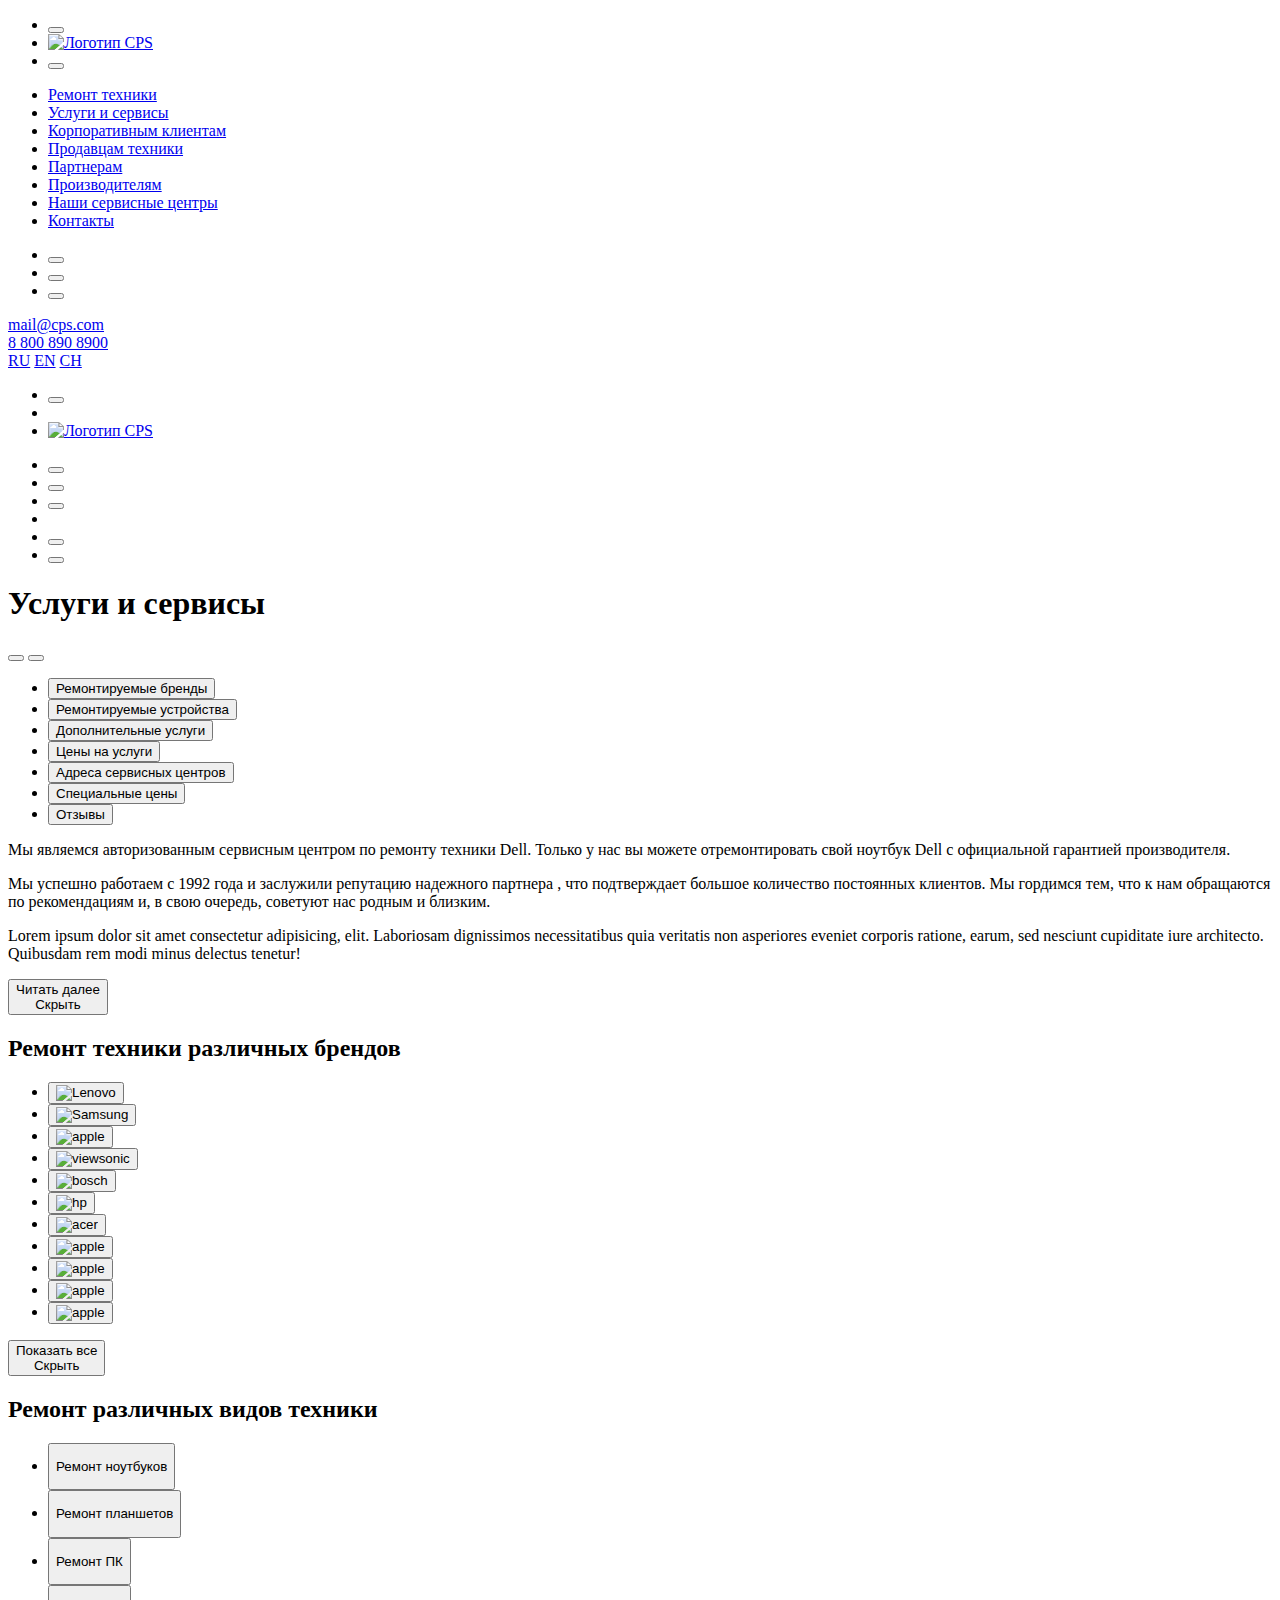
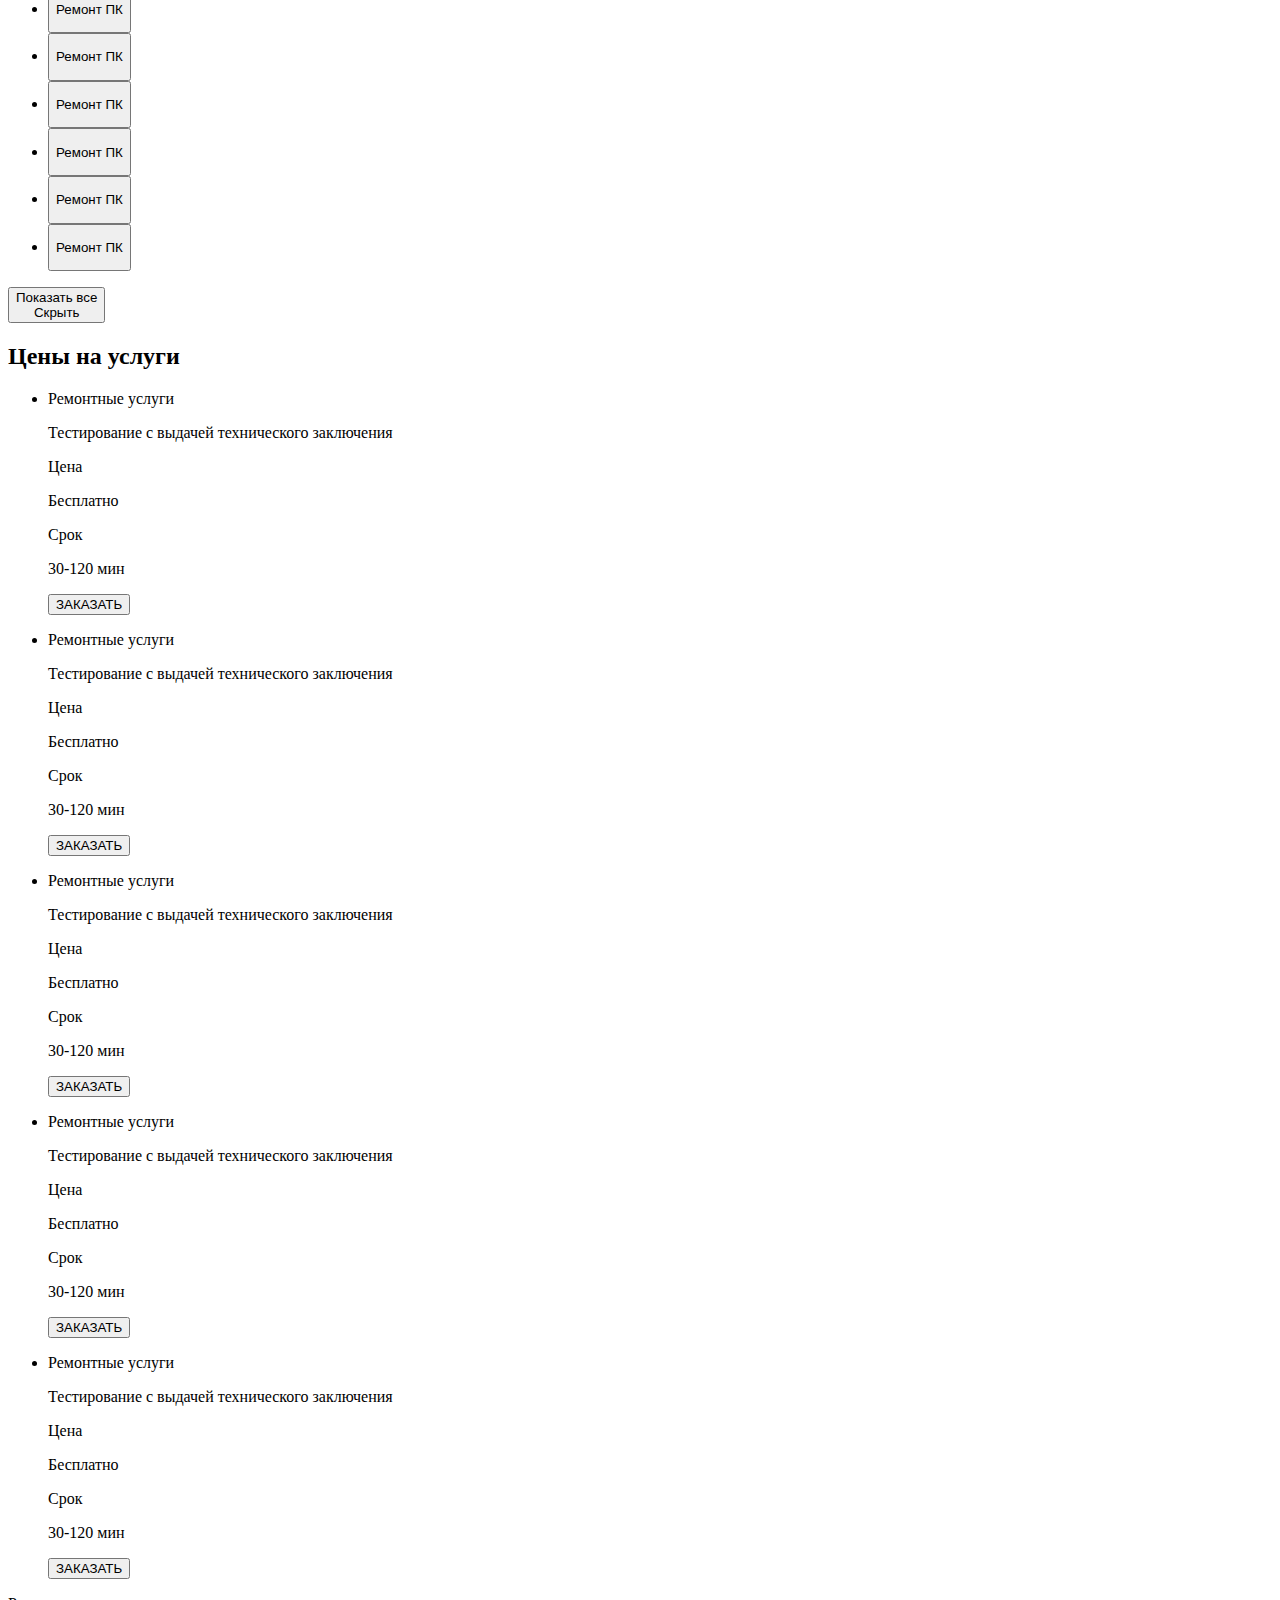
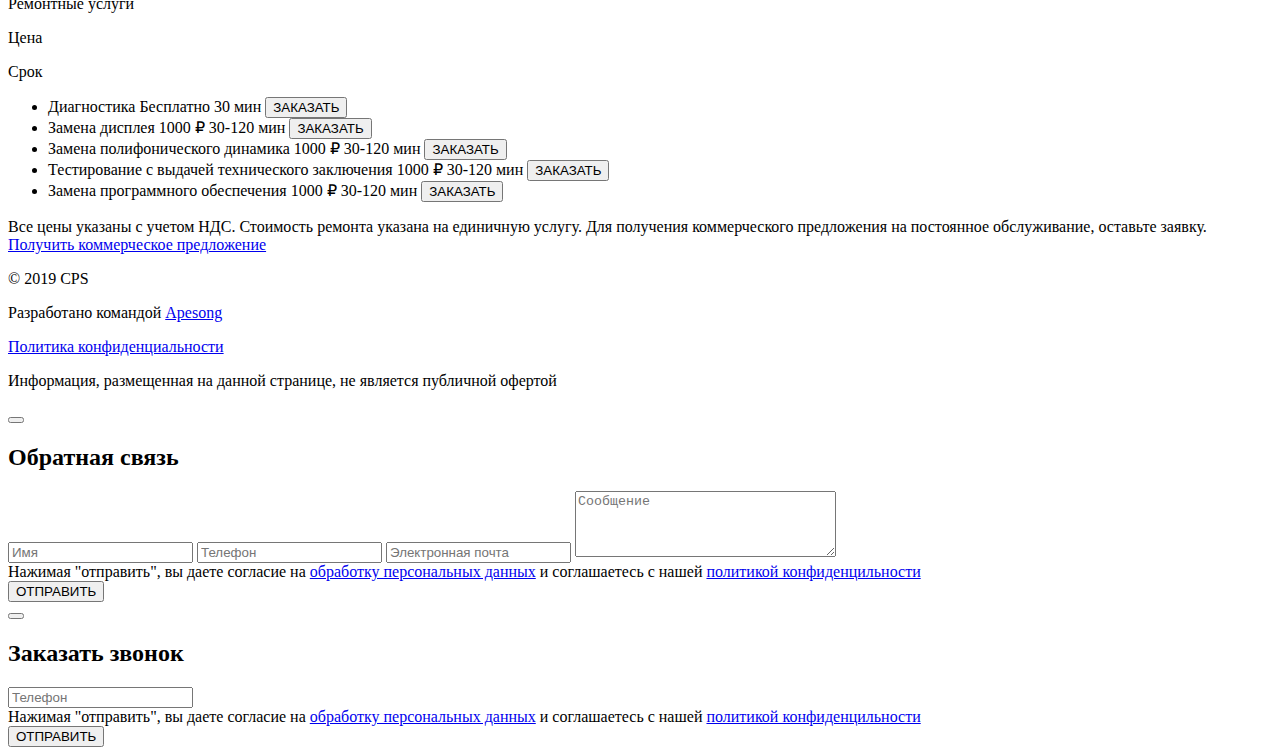
==== commit 0d4bb2d7: "Add files via upload" ====
--- a/src/index.html
+++ b/src/index.html
@@ -11,95 +11,99 @@
   <div class="content">
     <div class="mobile-menu-block">
       <div class="mobile-menu-container">
-        <div class="mobile-menu-header">
-          <ul class="top-menu">
-            <li class="menu-element">
-              <button class="button-menu-element close-burger-menu" type="button">
-                <div class="button-menu-element__cross-stick">
-                </div>
-                <div class="button-menu-element__cross-stick">
-                </div>
-              </button>
-            </li>
-            <li class="header-logo">
-              <a href="#" class="header-logo-link">
-                <img class="header-logo-link__icon" src="img/logo.png" alt="Логотип CPS">
-              </a>
-            </li>
-            <li class="menu-element">
-              <button class="button-menu-element" type="button">
-                <div class="button-menu-element__glass-outer-round"></div>
-                <div class="button-menu-element__glass-inner-round"></div>
-                <div class="button-menu-element__glass-stick"></div>
-              </button>
-            </li>
-          </ul>
-        </div>
-        <section class="main-menu">
-          <ul class="mobile-main-menu">
-            <li class="mobile-main-menu-element">
-              <a href="#" class="mobile-main-menu-element-link">Ремонт
-                техники</a>
-            </li>
-            <li class="mobile-main-menu-element">
-              <a href="#" class="mobile-main-menu-element-link">Услуги
-                и сервисы</a>
-            </li>
-            <li class="mobile-main-menu-element">
-              <a href="#" class="mobile-main-menu-element-link">Корпоративным
-                клиентам</a>
-            </li>
-            <li class="mobile-main-menu-element">
-              <a href="#" class="mobile-main-menu-element-link">Продавцам
-                техники</a>
-            </li>
-            <li class="mobile-main-menu-element">
-              <a href="#" class="mobile-main-menu-element-link">Партнерам</a>
-            </li>
-            <li class="mobile-main-menu-element">
-              <a href="#" class="mobile-main-menu-element-link">Производителям</a>
-            </li>
-            <li class="mobile-main-menu-element">
-              <a href="#" class="mobile-main-menu-element-link">Наши
-                сервисные центры</a>
-            </li>
-            <li class="mobile-main-menu-element">
-              <a href="#" class="mobile-main-menu-element-link">Контакты</a>
-            </li>
-          </ul>
-        </section>
-        <div class="menu-footer">
-          <ul class="bottom-menu">
-            <li class="bottom-menu-element">
-              <button class="button-menu-element call-request" type="button">
-                <div class="button-menu-element__phone-icon"></div>
-              </button>
-            </li>
-            <li class="bottom-menu-element">
-              <button class="button-menu-element leave-request" type="button">
-                <div class="button-menu-element__chat-icon"></div>
-              </button>
-            </li>
-            <li class="bottom-menu-element">
-              <button class="button-menu-element" type="button">
-                <div class="profile-icon">
-                  <div class="button-menu-element__profile-head-icon"></div>
-                  <div class="button-menu-element__profile-body-icon"></div>
-                </div>
-              </button>
-            </li>
-          </ul>
-          <div class="email">
-            <a href="mailto:mail@cps.com" class="email__email-link">mail@cps.com</a>
-          </div>
-          <div class="telephone">
-            <a href="tel:+78008908900" class="telephone__telephone-link">8 800 890 8900</a>
-          </div>
-        </div>
-        <div class="language">
-          <a href="#" class="language__language-link">RU</a>
-          <a href="#" class="language__language-link">EN</a>
-          <a href="#" class="language__language-link">CH</a>
+        <div class="mobile-menu-top">
+          <div class="mobile-menu-header">
+            <ul class="top-menu">
+              <li class="menu-element">
+                <button class="button-menu-element close-burger-menu" type="button">
+                  <div class="button-menu-element__cross-stick">
+                  </div>
+                  <div class="button-menu-element__cross-stick">
+                  </div>
+                </button>
+              </li>
+              <li class="header-logo">
+                <a href="#" class="header-logo-link">
+                  <img class="header-logo-link__icon" src="img/logo.png" alt="Логотип CPS">
+                </a>
+              </li>
+              <li class="menu-element">
+                <button class="button-menu-element" type="button">
+                  <div class="button-menu-element__glass-outer-round"></div>
+                  <div class="button-menu-element__glass-inner-round"></div>
+                  <div class="button-menu-element__glass-stick"></div>
+                </button>
+              </li>
+            </ul>
+          </div>
+          <section class="main-menu">
+            <ul class="mobile-main-menu">
+              <li class="mobile-main-menu-element">
+                <a href="#" class="mobile-main-menu-element-link">Ремонт
+                  техники</a>
+              </li>
+              <li class="mobile-main-menu-element">
+                <a href="#" class="mobile-main-menu-element-link">Услуги
+                  и сервисы</a>
+              </li>
+              <li class="mobile-main-menu-element">
+                <a href="#" class="mobile-main-menu-element-link">Корпоративным
+                  клиентам</a>
+              </li>
+              <li class="mobile-main-menu-element">
+                <a href="#" class="mobile-main-menu-element-link">Продавцам
+                  техники</a>
+              </li>
+              <li class="mobile-main-menu-element">
+                <a href="#" class="mobile-main-menu-element-link">Партнерам</a>
+              </li>
+              <li class="mobile-main-menu-element">
+                <a href="#" class="mobile-main-menu-element-link">Производителям</a>
+              </li>
+              <li class="mobile-main-menu-element">
+                <a href="#" class="mobile-main-menu-element-link">Наши
+                  сервисные центры</a>
+              </li>
+              <li class="mobile-main-menu-element">
+                <a href="#" class="mobile-main-menu-element-link">Контакты</a>
+              </li>
+            </ul>
+          </section>
+        </div>
+        <div class="mobile-menu-bottom">
+          <div class="menu-footer">
+            <ul class="bottom-menu">
+              <li class="bottom-menu-element">
+                <button class="button-menu-element call-request" type="button">
+                  <div class="button-menu-element__phone-icon"></div>
+                </button>
+              </li>
+              <li class="bottom-menu-element">
+                <button class="button-menu-element leave-request" type="button">
+                  <div class="button-menu-element__chat-icon"></div>
+                </button>
+              </li>
+              <li class="bottom-menu-element">
+                <button class="button-menu-element" type="button">
+                  <div class="profile-icon">
+                    <div class="button-menu-element__profile-head-icon"></div>
+                    <div class="button-menu-element__profile-body-icon"></div>
+                  </div>
+                </button>
+              </li>
+            </ul>
+            <div class="email">
+              <a href="mailto:mail@cps.com" class="email__email-link">mail@cps.com</a>
+            </div>
+            <div class="telephone">
+              <a href="tel:+78008908900" class="telephone__telephone-link">8 800 890 8900</a>
+            </div>
+          </div>
+          <div class="language">
+            <a href="#" class="language__language-link">RU</a>
+            <a href="#" class="language__language-link">EN</a>
+            <a href="#" class="language__language-link">CH</a>
+          </div>
         </div>
       </div>
       <div class="overlay mobile-menu-overlay"></div>
@@ -222,8 +226,8 @@
                   </div>
                 </div>
                 <div class="summary-text">
-                  <span class="summary-text__expand-text">Читать далее</span>
-                  <span class="summary-text__hide-text">Скрыть</span>
+                  <div class="summary-text__expand-text">Читать далее</div>
+                  <div class="summary-text__hide-text">Скрыть</div>
                 </div>
               </button>
             </article>
@@ -380,8 +384,8 @@
             </div>
           </div>
           <div class="summary-text">
-            <span class="summary-text__expand-text">Показать все</span>
-            <span class="summary-text__hide-text">Скрыть</span>
+            <div class="summary-text__expand-text">Показать все</div>
+            <div class="summary-text__hide-text">Скрыть</div>
           </div>
         </button>
       </div>
@@ -393,79 +397,79 @@
           <ul class="swiper-wrapper">
             <li class="swiper-slide">
               <button class="device-type-button" type="button">
-                <h3 class="device-type-title">Ремонт ноутбуков</h3>
-                <div class="brand-circle-button">
-                  <div class="brand-circle-button__button-arrow--top-stick"></div>
-                  <div class="brand-circle-button__button-arrow--bottom-stick"></div>
-                </div>
-              </button>
-            </li>
-            <li class="swiper-slide">
-              <button class="device-type-button" type="button">
-                <h3 class="device-type-title">Ремонт планшетов</h3>
-                <div class="brand-circle-button">
-                  <div class="brand-circle-button__button-arrow--top-stick"></div>
-                  <div class="brand-circle-button__button-arrow--bottom-stick"></div>
-                </div>
-              </button>
-            </li>
-            <li class="swiper-slide">
-              <button class="device-type-button" type="button">
-                <h3 class="device-type-title">Ремонт ПК</h3>
-                <div class="brand-circle-button">
-                  <div class="brand-circle-button__button-arrow--top-stick"></div>
-                  <div class="brand-circle-button__button-arrow--bottom-stick"></div>
-                </div>
-              </button>
-            </li>
-            <li class="swiper-slide">
-              <button class="device-type-button" type="button">
-                <h3 class="device-type-title">Ремонт ПК</h3>
-                <div class="brand-circle-button">
-                  <div class="brand-circle-button__button-arrow--top-stick"></div>
-                  <div class="brand-circle-button__button-arrow--bottom-stick"></div>
-                </div>
-              </button>
-            </li>
-            <li class="swiper-slide">
-              <button class="device-type-button" type="button">
-                <h3 class="device-type-title">Ремонт ПК</h3>
-                <div class="brand-circle-button">
-                  <div class="brand-circle-button__button-arrow--top-stick"></div>
-                  <div class="brand-circle-button__button-arrow--bottom-stick"></div>
-                </div>
-              </button>
-            </li>
-            <li class="swiper-slide">
-              <button class="device-type-button" type="button">
-                <h3 class="device-type-title">Ремонт ПК</h3>
-                <div class="brand-circle-button">
-                  <div class="brand-circle-button__button-arrow--top-stick"></div>
-                  <div class="brand-circle-button__button-arrow--bottom-stick"></div>
-                </div>
-              </button>
-            </li>
-            <li class="swiper-slide">
-              <button class="device-type-button" type="button">
-                <h3 class="device-type-title">Ремонт ПК</h3>
-                <div class="brand-circle-button">
-                  <div class="brand-circle-button__button-arrow--top-stick"></div>
-                  <div class="brand-circle-button__button-arrow--bottom-stick"></div>
-                </div>
-              </button>
-            </li>
-            <li class="swiper-slide">
-              <button class="device-type-button" type="button">
-                <h3 class="device-type-title">Ремонт ПК</h3>
-                <div class="brand-circle-button">
-                  <div class="brand-circle-button__button-arrow--top-stick"></div>
-                  <div class="brand-circle-button__button-arrow--bottom-stick"></div>
-                </div>
-              </button>
-            </li>
-            <li class="swiper-slide">
-              <button class="device-type-button" type="button">
-                <h3 class="device-type-title">Ремонт ПК</h3>
+                <p class="device-type-title">Ремонт ноутбуков</p>
+                <div class="brand-circle-button">
+                  <div class="brand-circle-button__button-arrow--top-stick"></div>
+                  <div class="brand-circle-button__button-arrow--bottom-stick"></div>
+                </div>
+              </button>
+            </li>
+            <li class="swiper-slide">
+              <button class="device-type-button" type="button">
+                <p class="device-type-title">Ремонт планшетов</p>
+                <div class="brand-circle-button">
+                  <div class="brand-circle-button__button-arrow--top-stick"></div>
+                  <div class="brand-circle-button__button-arrow--bottom-stick"></div>
+                </div>
+              </button>
+            </li>
+            <li class="swiper-slide">
+              <button class="device-type-button" type="button">
+                <p class="device-type-title">Ремонт ПК</p>
+                <div class="brand-circle-button">
+                  <div class="brand-circle-button__button-arrow--top-stick"></div>
+                  <div class="brand-circle-button__button-arrow--bottom-stick"></div>
+                </div>
+              </button>
+            </li>
+            <li class="swiper-slide">
+              <button class="device-type-button" type="button">
+                <p class="device-type-title">Ремонт ПК</p>
+                <div class="brand-circle-button">
+                  <div class="brand-circle-button__button-arrow--top-stick"></div>
+                  <div class="brand-circle-button__button-arrow--bottom-stick"></div>
+                </div>
+              </button>
+            </li>
+            <li class="swiper-slide">
+              <button class="device-type-button" type="button">
+                <p class="device-type-title">Ремонт ПК</p>
+                <div class="brand-circle-button">
+                  <div class="brand-circle-button__button-arrow--top-stick"></div>
+                  <div class="brand-circle-button__button-arrow--bottom-stick"></div>
+                </div>
+              </button>
+            </li>
+            <li class="swiper-slide">
+              <button class="device-type-button" type="button">
+                <p class="device-type-title">Ремонт ПК</p>
+                <div class="brand-circle-button">
+                  <div class="brand-circle-button__button-arrow--top-stick"></div>
+                  <div class="brand-circle-button__button-arrow--bottom-stick"></div>
+                </div>
+              </button>
+            </li>
+            <li class="swiper-slide">
+              <button class="device-type-button" type="button">
+                <p class="device-type-title">Ремонт ПК</p>
+                <div class="brand-circle-button">
+                  <div class="brand-circle-button__button-arrow--top-stick"></div>
+                  <div class="brand-circle-button__button-arrow--bottom-stick"></div>
+                </div>
+              </button>
+            </li>
+            <li class="swiper-slide">
+              <button class="device-type-button" type="button">
+                <p class="device-type-title">Ремонт ПК</p>
+                <div class="brand-circle-button">
+                  <div class="brand-circle-button__button-arrow--top-stick"></div>
+                  <div class="brand-circle-button__button-arrow--bottom-stick"></div>
+                </div>
+              </button>
+            </li>
+            <li class="swiper-slide">
+              <button class="device-type-button" type="button">
+                <p class="device-type-title">Ремонт ПК</p>
                 <div class="brand-circle-button">
                   <div class="brand-circle-button__button-arrow--top-stick"></div>
                   <div class="brand-circle-button__button-arrow--bottom-stick"></div>
@@ -484,8 +488,8 @@
             </div>
           </div>
           <div class="summary-text">
-            <span class="summary-text__expand-text">Показать все</span>
-            <span class="summary-text__hide-text">Скрыть</span>
+            <div class="summary-text__expand-text">Показать все</div>
+            <div class="summary-text__hide-text">Скрыть</div>
           </div>
         </button>
       </section>
@@ -498,16 +502,16 @@
             <li class="swiper-slide">
               <div class="service-type">
                 <div class="service-type__service">
-                  <h3 class="service-type__title">Ремонтные услуги</h3>
+                  <p class="service-type__title">Ремонтные услуги</p>
                   <p class="service-type__description">Тестирование с выдачей технического
                     заключения</p>
                 </div>
                 <div class="service-type__price">
-                  <h3 class="service-type__title">Цена</h3>
+                  <p class="service-type__title">Цена</p>
                   <p class="service-type__description">Бесплатно</p>
                 </div>
                 <div class="service-type__term">
-                  <h3 class="service-type__title">Срок</h3>
+                  <p class="service-type__title">Срок</p>
                   <p class="service-type__description">30-120 мин</p>
                 </div>
                 <button class="order-service" type="button">
@@ -522,16 +526,16 @@
             <li class="swiper-slide">
               <div class="service-type">
                 <div class="service-type__service">
-                  <h3 class="service-type__title">Ремонтные услуги</h3>
+                  <p class="service-type__title">Ремонтные услуги</p>
                   <p class="service-type__description">Тестирование с выдачей технического
                     заключения</p>
                 </div>
                 <div class="service-type__price">
-                  <h3 class="service-type__title">Цена</h3>
+                  <p class="service-type__title">Цена</p>
                   <p class="service-type__description">Бесплатно</p>
                 </div>
                 <div class="service-type__term">
-                  <h3 class="service-type__title">Срок</h3>
+                  <p class="service-type__title">Срок</p>
                   <p class="service-type__description">30-120 мин</p>
                 </div>
                 <button class="order-service" type="button">
@@ -546,16 +550,16 @@
             <li class="swiper-slide">
               <div class="service-type">
                 <div class="service-type__service">
-                  <h3 class="service-type__title">Ремонтные услуги</h3>
+                  <p class="service-type__title">Ремонтные услуги</p>
                   <p class="service-type__description">Тестирование с выдачей технического
                     заключения</p>
                 </div>
                 <div class="service-type__price">
-                  <h3 class="service-type__title">Цена</h3>
+                  <p class="service-type__title">Цена</p>
                   <p class="service-type__description">Бесплатно</p>
                 </div>
                 <div class="service-type__term">
-                  <h3 class="service-type__title">Срок</h3>
+                  <p class="service-type__title">Срок</p>
                   <p class="service-type__description">30-120 мин</p>
                 </div>
                 <button class="order-service" type="button">
@@ -570,16 +574,16 @@
             <li class="swiper-slide">
               <div class="service-type">
                 <div class="service-type__service">
-                  <h3 class="service-type__title">Ремонтные услуги</h3>
+                  <p class="service-type__title">Ремонтные услуги</p>
                   <p class="service-type__description">Тестирование с выдачей технического
                     заключения</p>
                 </div>
                 <div class="service-type__price">
-                  <h3 class="service-type__title">Цена</h3>
+                  <p class="service-type__title">Цена</p>
                   <p class="service-type__description">Бесплатно</p>
                 </div>
                 <div class="service-type__term">
-                  <h3 class="service-type__title">Срок</h3>
+                  <p class="service-type__title">Срок</p>
                   <p class="service-type__description">30-120 мин</p>
                 </div>
                 <button class="order-service" type="button">
@@ -594,16 +598,16 @@
             <li class="swiper-slide">
               <div class="service-type">
                 <div class="service-type__service">
-                  <h3 class="service-type__title">Ремонтные услуги</h3>
+                  <p class="service-type__title">Ремонтные услуги</p>
                   <p class="service-type__description">Тестирование с выдачей технического
                     заключения</p>
                 </div>
                 <div class="service-type__price">
-                  <h3 class="service-type__title">Цена</h3>
+                  <p class="service-type__title">Цена</p>
                   <p class="service-type__description">Бесплатно</p>
                 </div>
                 <div class="service-type__term">
-                  <h3 class="service-type__title">Срок</h3>
+                  <p class="service-type__title">Срок</p>
                   <p class="service-type__description">30-120 мин</p>
                 </div>
                 <button class="order-service" type="button">
@@ -621,9 +625,9 @@
         </div>
         <div class="price-list-container">
           <div class="price-list-header">
-            <h3 class="service-type__title">Ремонтные услуги</h3>
-            <h3 class="service-type__title">Цена</h3>
-            <h3 class="service-type__title">Срок</h3>
+            <p class="service-type__title">Ремонтные услуги</p>
+            <p class="service-type__title">Цена</p>
+            <p class="service-type__title">Срок</p>
           </div>
           <ul class="price-list">
             <li class="price-row">
@@ -727,9 +731,9 @@
             <h2 class="modal-title">Обратная связь</h2>
           </div>
           <form action="" class="form feedback-form">
-            <input type="text" name="name" placeholder="Имя">
-            <input type="tel" name="tel" placeholder="Телефон">
-            <input type="email" name="email" placeholder="Электронная почта">
+            <input type="text" name="name" placeholder="Имя" required>
+            <input type="tel" name="tel" placeholder="Телефон" required>
+            <input type="email" name="email" placeholder="Электронная почта" required>
             <textarea name="message" id="message" cols="30" rows="4" placeholder="Сообщение"></textarea>
             <div class="legal-agreement">
               <span>Нажимая "отправить", вы даете согласие на <a href="#" class="legal-agreement__link">обработку
@@ -760,7 +764,7 @@
             <h2 class="modal-title">Заказать звонок</h2>
           </div>
           <form action="" class="form feedback-form">
-            <input type="tel" name="tel" placeholder="Телефон">
+            <input type="tel" name="tel" placeholder="Телефон" required>
             <div class="legal-agreement">
               <span>Нажимая "отправить", вы даете согласие на <a href="#" class="legal-agreement__link">обработку
                 персональных данных</a> и соглашаетесь с нашей <a href="#" class="legal-agreement__link">политикой
